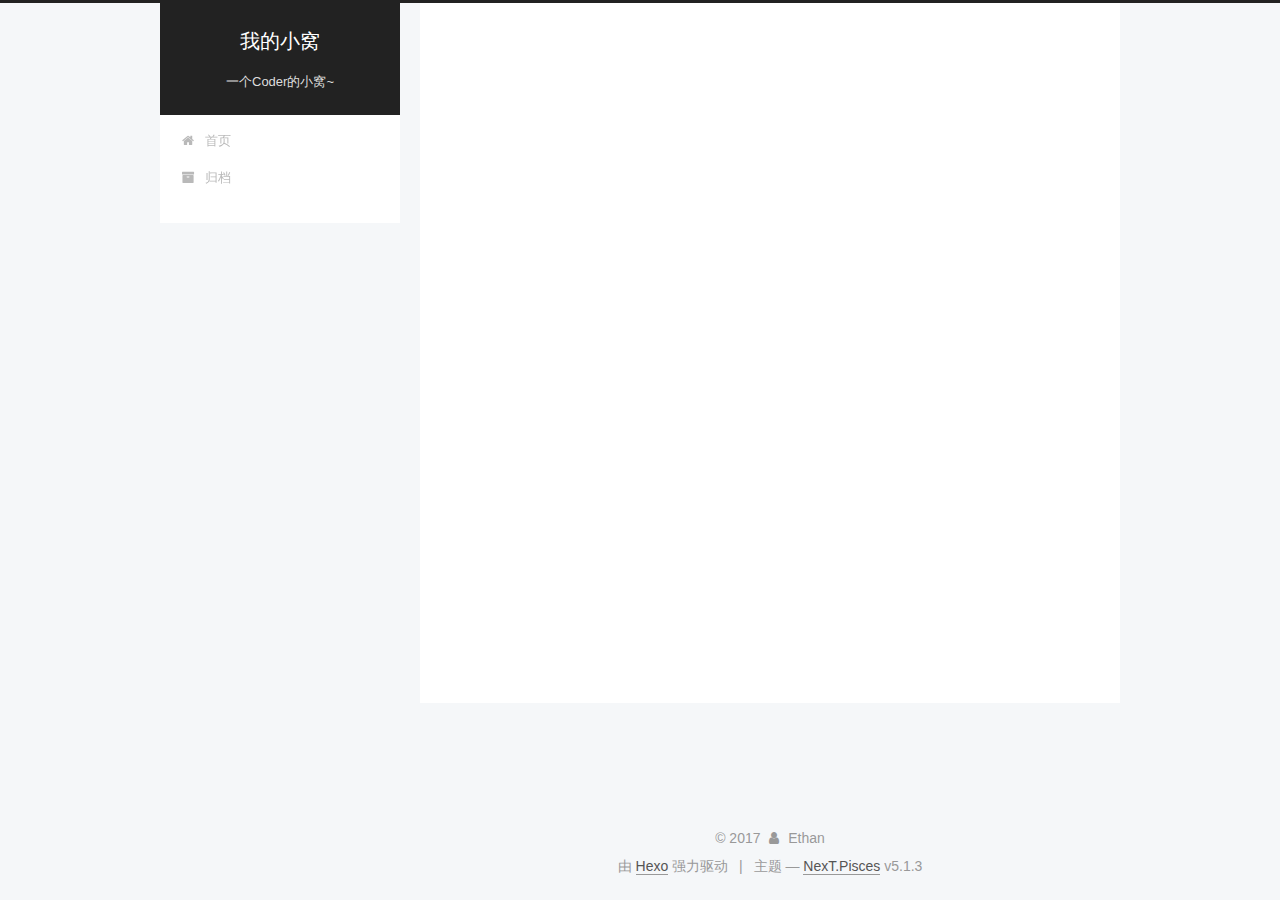
==== archives/index.html @ 3d99d299 "Site updated: 2017-12-19 16:09:25" ====
<!DOCTYPE html>



  


<html class="theme-next pisces use-motion" lang="zh-Hans">
<head>
  <meta charset="UTF-8"/>
<meta http-equiv="X-UA-Compatible" content="IE=edge" />
<meta name="viewport" content="width=device-width, initial-scale=1, maximum-scale=1"/>
<meta name="theme-color" content="#222">









<meta http-equiv="Cache-Control" content="no-transform" />
<meta http-equiv="Cache-Control" content="no-siteapp" />
















  
  
  <link href="/lib/fancybox/source/jquery.fancybox.css?v=2.1.5" rel="stylesheet" type="text/css" />







<link href="/lib/font-awesome/css/font-awesome.min.css?v=4.6.2" rel="stylesheet" type="text/css" />

<link href="/css/main.css?v=5.1.3" rel="stylesheet" type="text/css" />


  <link rel="apple-touch-icon" sizes="180x180" href="/images/apple-touch-icon-next.png?v=5.1.3">


  <link rel="icon" type="image/png" sizes="32x32" href="/images/favicon-32x32-next.png?v=5.1.3">


  <link rel="icon" type="image/png" sizes="16x16" href="/images/favicon-16x16-next.png?v=5.1.3">


  <link rel="mask-icon" href="/images/logo.svg?v=5.1.3" color="#222">





  <meta name="keywords" content="Hexo, NexT" />










<meta name="description" content="一个Coder的小窝~">
<meta property="og:type" content="website">
<meta property="og:title" content="我的小窝">
<meta property="og:url" content="https://ethanway.github.io/archives/index.html">
<meta property="og:site_name" content="我的小窝">
<meta property="og:description" content="一个Coder的小窝~">
<meta property="og:locale" content="zh-Hans">
<meta name="twitter:card" content="summary">
<meta name="twitter:title" content="我的小窝">
<meta name="twitter:description" content="一个Coder的小窝~">



<script type="text/javascript" id="hexo.configurations">
  var NexT = window.NexT || {};
  var CONFIG = {
    root: '/',
    scheme: 'Pisces',
    version: '5.1.3',
    sidebar: {"position":"left","display":"post","offset":12,"b2t":false,"scrollpercent":false,"onmobile":false},
    fancybox: true,
    tabs: true,
    motion: {"enable":true,"async":false,"transition":{"post_block":"fadeIn","post_header":"slideDownIn","post_body":"slideDownIn","coll_header":"slideLeftIn","sidebar":"slideUpIn"}},
    duoshuo: {
      userId: '0',
      author: '博主'
    },
    algolia: {
      applicationID: '',
      apiKey: '',
      indexName: '',
      hits: {"per_page":10},
      labels: {"input_placeholder":"Search for Posts","hits_empty":"We didn't find any results for the search: ${query}","hits_stats":"${hits} results found in ${time} ms"}
    }
  };
</script>



  <link rel="canonical" href="https://ethanway.github.io/archives/"/>





  <title>归档 | 我的小窝</title>
  








</head>

<body itemscope itemtype="http://schema.org/WebPage" lang="zh-Hans">

  
  
    
  

  <div class="container sidebar-position-left page-archive">
    <div class="headband"></div>

    <header id="header" class="header" itemscope itemtype="http://schema.org/WPHeader">
      <div class="header-inner"><div class="site-brand-wrapper">
  <div class="site-meta ">
    

    <div class="custom-logo-site-title">
      <a href="/"  class="brand" rel="start">
        <span class="logo-line-before"><i></i></span>
        <span class="site-title">我的小窝</span>
        <span class="logo-line-after"><i></i></span>
      </a>
    </div>
      
        <p class="site-subtitle">一个Coder的小窝~</p>
      
  </div>

  <div class="site-nav-toggle">
    <button>
      <span class="btn-bar"></span>
      <span class="btn-bar"></span>
      <span class="btn-bar"></span>
    </button>
  </div>
</div>

<nav class="site-nav">
  

  
    <ul id="menu" class="menu">
      
        
        <li class="menu-item menu-item-home">
          <a href="/" rel="section">
            
              <i class="menu-item-icon fa fa-fw fa-home"></i> <br />
            
            首页
          </a>
        </li>
      
        
        <li class="menu-item menu-item-archives">
          <a href="/archives/" rel="section">
            
              <i class="menu-item-icon fa fa-fw fa-archive"></i> <br />
            
            归档
          </a>
        </li>
      

      
    </ul>
  

  
</nav>



 </div>
    </header>

    <main id="main" class="main">
      <div class="main-inner">
        <div class="content-wrap">
          <div id="content" class="content">
            

  
  
  
  <div class="post-block archive">
    <div id="posts" class="posts-collapse">
      <span class="archive-move-on"></span>

      <span class="archive-page-counter">
        
        
        
          
        
        嗯..! 目前共计 2 篇日志。 继续努力。
      </span>

      

        
        
        

        
          
          <div class="collection-title">
            <h1 class="archive-year" id="archive-year-2017">2017</h1>
          </div>
        
        

        

  <article class="post post-type-normal" itemscope itemtype="http://schema.org/Article">
    <header class="post-header">

      <h2 class="post-title">
        
            <a class="post-title-link" href="/2017/12/19/Who-am-i/" itemprop="url">
              
                <span itemprop="name">Who am i?</span>
              
            </a>
        
      </h2>

      <div class="post-meta">
        <time class="post-time" itemprop="dateCreated"
              datetime="2017-12-19T16:05:59+08:00"
              content="2017-12-19" >
          12-19
        </time>
      </div>

    </header>
  </article>



      

        
        
        

        
        

        

  <article class="post post-type-normal" itemscope itemtype="http://schema.org/Article">
    <header class="post-header">

      <h2 class="post-title">
        
            <a class="post-title-link" href="/2017/12/19/hello-world/" itemprop="url">
              
                <span itemprop="name">Hello World</span>
              
            </a>
        
      </h2>

      <div class="post-meta">
        <time class="post-time" itemprop="dateCreated"
              datetime="2017-12-19T14:59:59+08:00"
              content="2017-12-19" >
          12-19
        </time>
      </div>

    </header>
  </article>



      

    </div>
  </div>
  
  
  

  



          </div>
          


          

        </div>
        
          
  
  <div class="sidebar-toggle">
    <div class="sidebar-toggle-line-wrap">
      <span class="sidebar-toggle-line sidebar-toggle-line-first"></span>
      <span class="sidebar-toggle-line sidebar-toggle-line-middle"></span>
      <span class="sidebar-toggle-line sidebar-toggle-line-last"></span>
    </div>
  </div>

  <aside id="sidebar" class="sidebar">
    
    <div class="sidebar-inner">

      

      

      <section class="site-overview-wrap sidebar-panel sidebar-panel-active">
        <div class="site-overview">
          <div class="site-author motion-element" itemprop="author" itemscope itemtype="http://schema.org/Person">
            
              <p class="site-author-name" itemprop="name">Ethan</p>
              <p class="site-description motion-element" itemprop="description">一个Coder的小窝~</p>
          </div>

          <nav class="site-state motion-element">

            
              <div class="site-state-item site-state-posts">
              
                <a href="/archives/">
              
                  <span class="site-state-item-count">2</span>
                  <span class="site-state-item-name">日志</span>
                </a>
              </div>
            

            

            

          </nav>

          

          <div class="links-of-author motion-element">
            
          </div>

          
          

          
          

          

        </div>
      </section>

      

      

    </div>
  </aside>


        
      </div>
    </main>

    <footer id="footer" class="footer">
      <div class="footer-inner">
        <div class="copyright">&copy; <span itemprop="copyrightYear">2017</span>
  <span class="with-love">
    <i class="fa fa-user"></i>
  </span>
  <span class="author" itemprop="copyrightHolder">Ethan</span>

  
</div>


  <div class="powered-by">由 <a class="theme-link" target="_blank" href="https://hexo.io">Hexo</a> 强力驱动</div>



  <span class="post-meta-divider">|</span>



  <div class="theme-info">主题 &mdash; <a class="theme-link" target="_blank" href="https://github.com/iissnan/hexo-theme-next">NexT.Pisces</a> v5.1.3</div>




        







        
      </div>
    </footer>

    
      <div class="back-to-top">
        <i class="fa fa-arrow-up"></i>
        
      </div>
    

    

  </div>

  

<script type="text/javascript">
  if (Object.prototype.toString.call(window.Promise) !== '[object Function]') {
    window.Promise = null;
  }
</script>









  












  
  
    <script type="text/javascript" src="/lib/jquery/index.js?v=2.1.3"></script>
  

  
  
    <script type="text/javascript" src="/lib/fastclick/lib/fastclick.min.js?v=1.0.6"></script>
  

  
  
    <script type="text/javascript" src="/lib/jquery_lazyload/jquery.lazyload.js?v=1.9.7"></script>
  

  
  
    <script type="text/javascript" src="/lib/velocity/velocity.min.js?v=1.2.1"></script>
  

  
  
    <script type="text/javascript" src="/lib/velocity/velocity.ui.min.js?v=1.2.1"></script>
  

  
  
    <script type="text/javascript" src="/lib/fancybox/source/jquery.fancybox.pack.js?v=2.1.5"></script>
  


  


  <script type="text/javascript" src="/js/src/utils.js?v=5.1.3"></script>

  <script type="text/javascript" src="/js/src/motion.js?v=5.1.3"></script>



  
  


  <script type="text/javascript" src="/js/src/affix.js?v=5.1.3"></script>

  <script type="text/javascript" src="/js/src/schemes/pisces.js?v=5.1.3"></script>



  

  


  <script type="text/javascript" src="/js/src/bootstrap.js?v=5.1.3"></script>



  


  




	





  





  












  





  

  

  

  
  

  

  

  

</body>
</html>
---- css/main.css ----
/* normalize.css v3.0.2 | MIT License | git.io/normalize */
html {
  font-family: sans-serif; /* 1 */
  -ms-text-size-adjust: 100%; /* 2 */
  -webkit-text-size-adjust: 100%; /* 2 */
}
body {
  margin: 0;
}
article,
aside,
details,
figcaption,
figure,
footer,
header,
hgroup,
main,
menu,
nav,
section,
summary {
  display: block;
}
audio,
canvas,
progress,
video {
  display: inline-block; /* 1 */
  vertical-align: baseline; /* 2 */
}
audio:not([controls]) {
  display: none;
  height: 0;
}
[hidden],
template {
  display: none;
}
a {
  background-color: transparent;
}
a:active,
a:hover {
  outline: 0;
}
abbr[title] {
  border-bottom: 1px dotted;
}
b,
strong {
  font-weight: bold;
}
dfn {
  font-style: italic;
}
h1 {
  font-size: 2em;
  margin: 0.67em 0;
}
mark {
  background: #ff0;
  color: #000;
}
small {
  font-size: 80%;
}
sub,
sup {
  font-size: 75%;
  line-height: 0;
  position: relative;
  vertical-align: baseline;
}
sup {
  top: -0.5em;
}
sub {
  bottom: -0.25em;
}
img {
  border: 0;
}
svg:not(:root) {
  overflow: hidden;
}
figure {
  margin: 1em 40px;
}
hr {
  -moz-box-sizing: content-box;
  box-sizing: content-box;
  height: 0;
}
pre {
  overflow: auto;
}
code,
kbd,
pre,
samp {
  font-family: monospace, monospace;
  font-size: 1em;
}
button,
input,
optgroup,
select,
textarea {
  color: inherit; /* 1 */
  font: inherit; /* 2 */
  margin: 0; /* 3 */
}
button {
  overflow: visible;
}
button,
select {
  text-transform: none;
}
button,
html input[type="button"],
input[type="reset"],
input[type="submit"] {
  -webkit-appearance: button; /* 2 */
  cursor: pointer; /* 3 */
}
button[disabled],
html input[disabled] {
  cursor: default;
}
button::-moz-focus-inner,
input::-moz-focus-inner {
  border: 0;
  padding: 0;
}
input {
  line-height: normal;
}
input[type="checkbox"],
input[type="radio"] {
  box-sizing: border-box; /* 1 */
  padding: 0; /* 2 */
}
input[type="number"]::-webkit-inner-spin-button,
input[type="number"]::-webkit-outer-spin-button {
  height: auto;
}
input[type="search"] {
  -webkit-appearance: textfield; /* 1 */
  -moz-box-sizing: content-box;
  -webkit-box-sizing: content-box; /* 2 */
  box-sizing: content-box;
}
input[type="search"]::-webkit-search-cancel-button,
input[type="search"]::-webkit-search-decoration {
  -webkit-appearance: none;
}
fieldset {
  border: 1px solid #c0c0c0;
  margin: 0 2px;
  padding: 0.35em 0.625em 0.75em;
}
legend {
  border: 0; /* 1 */
  padding: 0; /* 2 */
}
textarea {
  overflow: auto;
}
optgroup {
  font-weight: bold;
}
table {
  border-collapse: collapse;
  border-spacing: 0;
}
td,
th {
  padding: 0;
}
::selection {
  background: #262a30;
  color: #fff;
}
body {
  position: relative;
  font-family: 'Lato', "PingFang SC", "Microsoft YaHei", sans-serif;
  font-size: 14px;
  line-height: 2;
  color: #555;
  background: #f5f7f9;
}
@media (max-width: 767px) {
  body {
    padding-right: 0 !important;
  }
}
@media (min-width: 768px) and (max-width: 991px) {
  body {
    padding-right: 0 !important;
  }
}
@media (min-width: 1600px) {
  body {
    font-size: 16px;
  }
}
h1,
h2,
h3,
h4,
h5,
h6 {
  margin: 0;
  padding: 0;
  font-weight: bold;
  line-height: 1.5;
  font-family: 'Lato', "PingFang SC", "Microsoft YaHei", sans-serif;
}
h2,
h3,
h4,
h5,
h6 {
  margin: 20px 0 15px;
}
h1 {
  font-size: 22px;
}
@media (max-width: 767px) {
  h1 {
    font-size: 18px;
  }
}
h2 {
  font-size: 20px;
}
@media (max-width: 767px) {
  h2 {
    font-size: 16px;
  }
}
h3 {
  font-size: 18px;
}
@media (max-width: 767px) {
  h3 {
    font-size: 14px;
  }
}
h4 {
  font-size: 16px;
}
@media (max-width: 767px) {
  h4 {
    font-size: 12px;
  }
}
h5 {
  font-size: 14px;
}
@media (max-width: 767px) {
  h5 {
    font-size: 10px;
  }
}
h6 {
  font-size: 12px;
}
@media (max-width: 767px) {
  h6 {
    font-size: 8px;
  }
}
p {
  margin: 0 0 20px 0;
}
a {
  color: #555;
  text-decoration: none;
  outline: none;
  border-bottom: 1px solid #999;
  word-wrap: break-word;
}
a:hover {
  color: #222;
  border-bottom-color: #222;
}
blockquote {
  margin: 0;
  padding: 0;
}
img {
  display: block;
  margin: auto;
  max-width: 100%;
  height: auto;
}
hr {
  margin: 40px 0;
  height: 3px;
  border: none;
  background-color: #ddd;
  background-image: repeating-linear-gradient(-45deg, #fff, #fff 4px, transparent 4px, transparent 8px);
}
blockquote {
  padding: 0 15px;
  color: #666;
  border-left: 4px solid #ddd;
}
blockquote cite::before {
  content: "-";
  padding: 0 5px;
}
dt {
  font-weight: 700;
}
dd {
  margin: 0;
  padding: 0;
}
kbd {
  border: 1px solid #ccc;
  border-radius: 0.2em;
  box-shadow: 0.1em 0.1em 0.2em rgba(0,0,0,0.1);
  background-color: #f9f9f9;
  font-family: inherit;
  background-image: -webkit-linear-gradient(top, #eee, #fff, #eee);
  padding: 0.1em 0.3em;
  white-space: nowrap;
}
.text-left {
  text-align: left;
}
.text-center {
  text-align: center;
}
.text-right {
  text-align: right;
}
.text-justify {
  text-align: justify;
}
.text-nowrap {
  white-space: nowrap;
}
.text-lowercase {
  text-transform: lowercase;
}
.text-uppercase {
  text-transform: uppercase;
}
.text-capitalize {
  text-transform: capitalize;
}
.center-block {
  display: block;
  margin-left: auto;
  margin-right: auto;
}
.clearfix:before,
.clearfix:after {
  content: " ";
  display: table;
}
.clearfix:after {
  clear: both;
}
.pullquote {
  width: 45%;
}
.pullquote.left {
  float: left;
  margin-left: 5px;
  margin-right: 10px;
}
.pullquote.right {
  float: right;
  margin-left: 10px;
  margin-right: 5px;
}
.affix.affix.affix {
  position: fixed;
}
.translation {
  margin-top: -20px;
  font-size: 14px;
  color: #999;
}
.scrollbar-measure {
  width: 100px;
  height: 100px;
  overflow: scroll;
  position: absolute;
  top: -9999px;
}
.use-motion .motion-element {
  opacity: 0;
}
table {
  margin: 20px 0;
  width: 100%;
  border-collapse: collapse;
  border-spacing: 0;
  border: 1px solid #ddd;
  font-size: 14px;
  table-layout: fixed;
  word-wrap: break-all;
}
table>tbody>tr:nth-of-type(odd) {
  background-color: #f9f9f9;
}
table>tbody>tr:hover {
  background-color: #f5f5f5;
}
caption,
th,
td {
  padding: 8px;
  text-align: left;
  vertical-align: middle;
  font-weight: normal;
}
th,
td {
  border-bottom: 3px solid #ddd;
  border-right: 1px solid #eee;
}
th {
  padding-bottom: 10px;
  font-weight: 700;
}
td {
  border-bottom-width: 1px;
}
html,
body {
  height: 100%;
}
.container {
  position: relative;
  min-height: 100%;
}
.header-inner {
  margin: 0 auto;
  padding: 100px 0 70px;
  width: 700px;
}
@media (min-width: 1600px) {
  .container .header-inner {
    width: 900px;
  }
}
.main {
  padding-bottom: 150px;
}
.main-inner {
  margin: 0 auto;
  width: 700px;
}
@media (min-width: 1600px) {
  .container .main-inner {
    width: 900px;
  }
}
.footer {
  position: absolute;
  left: 0;
  bottom: 0;
  width: 100%;
  min-height: 50px;
}
.footer-inner {
  box-sizing: border-box;
  margin: 20px auto;
  width: 700px;
}
@media (min-width: 1600px) {
  .container .footer-inner {
    width: 900px;
  }
}
pre,
.highlight {
  overflow: auto;
  margin: 20px 0;
  padding: 0;
  font-size: 13px;
  color: #4d4d4c;
  background: #f7f7f7;
  line-height: 1.6;
}
pre,
code {
  font-family: consolas, Menlo, "PingFang SC", "Microsoft YaHei", monospace;
}
code {
  padding: 2px 4px;
  word-wrap: break-word;
  color: #555;
  background: #eee;
  border-radius: 3px;
  font-size: 13px;
}
pre {
  padding: 10px;
}
pre code {
  padding: 0;
  color: #4d4d4c;
  background: none;
  text-shadow: none;
}
.highlight {
  border-radius: 1px;
}
.highlight pre {
  border: none;
  margin: 0;
  padding: 10px 0;
}
.highlight table {
  margin: 0;
  width: auto;
  border: none;
}
.highlight td {
  border: none;
  padding: 0;
}
.highlight figcaption {
  font-size: 1em;
  color: #4d4d4c;
  line-height: 1em;
  margin-bottom: 1em;
}
.highlight figcaption:before,
.highlight figcaption:after {
  content: " ";
  display: table;
}
.highlight figcaption:after {
  clear: both;
}
.highlight figcaption a {
  float: right;
  color: #4d4d4c;
}
.highlight figcaption a:hover {
  border-bottom-color: #4d4d4c;
}
.highlight .gutter pre {
  padding-left: 10px;
  padding-right: 10px;
  color: #869194;
  text-align: right;
  background-color: #eff2f3;
}
.highlight .code pre {
  width: 100%;
  padding-left: 10px;
  padding-right: 10px;
  background-color: #f7f7f7;
}
.highlight .line {
  height: 20px;
}
.gutter {
  -webkit-user-select: none;
  -moz-user-select: none;
  -ms-user-select: none;
  user-select: none;
}
.gist table {
  width: auto;
}
.gist table td {
  border: none;
}
pre .deletion {
  background: #fdd;
}
pre .addition {
  background: #dfd;
}
pre .meta {
  color: #8959a8;
}
pre .comment {
  color: #8e908c;
}
pre .variable,
pre .attribute,
pre .tag,
pre .regexp,
pre .ruby .constant,
pre .xml .tag .title,
pre .xml .pi,
pre .xml .doctype,
pre .html .doctype,
pre .css .id,
pre .css .class,
pre .css .pseudo {
  color: #c82829;
}
pre .number,
pre .preprocessor,
pre .built_in,
pre .literal,
pre .params,
pre .constant,
pre .command {
  color: #f5871f;
}
pre .ruby .class .title,
pre .css .rules .attribute,
pre .string,
pre .value,
pre .inheritance,
pre .header,
pre .ruby .symbol,
pre .xml .cdata,
pre .special,
pre .number,
pre .formula {
  color: #718c00;
}
pre .title,
pre .css .hexcolor {
  color: #3e999f;
}
pre .function,
pre .python .decorator,
pre .python .title,
pre .ruby .function .title,
pre .ruby .title .keyword,
pre .perl .sub,
pre .javascript .title,
pre .coffeescript .title {
  color: #4271ae;
}
pre .keyword,
pre .javascript .function {
  color: #8959a8;
}
.full-image.full-image.full-image {
  border: none;
  max-width: 100%;
  width: auto;
  margin: 20px auto;
}
@media (min-width: 992px) {
  .full-image.full-image.full-image {
    max-width: none;
    width: 118%;
    margin: 0 -9%;
  }
}
.blockquote-center,
.page-home .post-type-quote blockquote,
.page-post-detail .post-type-quote blockquote {
  position: relative;
  margin: 40px 0;
  padding: 0;
  border-left: none;
  text-align: center;
}
.blockquote-center::before,
.page-home .post-type-quote blockquote::before,
.page-post-detail .post-type-quote blockquote::before,
.blockquote-center::after,
.page-home .post-type-quote blockquote::after,
.page-post-detail .post-type-quote blockquote::after {
  position: absolute;
  content: ' ';
  display: block;
  width: 100%;
  height: 24px;
  opacity: 0.2;
  background-repeat: no-repeat;
  background-position: 0 -6px;
  background-size: 22px 22px;
}
.blockquote-center::before,
.page-home .post-type-quote blockquote::before,
.page-post-detail .post-type-quote blockquote::before {
  top: -20px;
  background-image: url("../images/quote-l.svg");
  border-top: 1px solid #ccc;
}
.blockquote-center::after,
.page-home .post-type-quote blockquote::after,
.page-post-detail .post-type-quote blockquote::after {
  bottom: -20px;
  background-image: url("../images/quote-r.svg");
  border-bottom: 1px solid #ccc;
  background-position: 100% 8px;
}
.blockquote-center p,
.page-home .post-type-quote blockquote p,
.page-post-detail .post-type-quote blockquote p,
.blockquote-center div,
.page-home .post-type-quote blockquote div,
.page-post-detail .post-type-quote blockquote div {
  text-align: center;
}
.post .post-body .group-picture img {
  box-sizing: border-box;
  padding: 0 3px;
  border: none;
}
.post .group-picture-row {
  overflow: hidden;
  margin-top: 6px;
}
.post .group-picture-row:first-child {
  margin-top: 0;
}
.post .group-picture-column {
  float: left;
}
.page-post-detail .post-body .group-picture-column {
  float: none;
  margin-top: 10px;
  width: auto !important;
}
.page-post-detail .post-body .group-picture-column img {
  margin: 0 auto;
}
.page-archive .group-picture-container {
  overflow: hidden;
}
.page-archive .group-picture-row {
  float: left;
}
.page-archive .group-picture-row:first-child {
  margin-top: 6px;
}
.page-archive .group-picture-column {
  max-width: 150px;
  max-height: 150px;
}
.post-body .note {
  position: relative;
  padding: 15px;
  margin-bottom: 20px;
  border: 1px solid #eee;
  border-left-width: 5px;
  border-radius: 3px;
}
.post-body .note h2,
.post-body .note h3,
.post-body .note h4,
.post-body .note h5,
.post-body .note h6 {
  margin-top: 0;
  margin-bottom: 0;
  border-bottom: initial;
  padding-top: 0 !important;
}
.post-body .note p:first-child,
.post-body .note ul:first-child,
.post-body .note ol:first-child,
.post-body .note table:first-child,
.post-body .note pre:first-child,
.post-body .note blockquote:first-child {
  margin-top: 0;
}
.post-body .note p:last-child,
.post-body .note ul:last-child,
.post-body .note ol:last-child,
.post-body .note table:last-child,
.post-body .note pre:last-child,
.post-body .note blockquote:last-child {
  margin-bottom: 0;
}
.post-body .note.default {
  border-left-color: #777;
}
.post-body .note.default h2,
.post-body .note.default h3,
.post-body .note.default h4,
.post-body .note.default h5,
.post-body .note.default h6 {
  color: #777;
}
.post-body .note.primary {
  border-left-color: #6f42c1;
}
.post-body .note.primary h2,
.post-body .note.primary h3,
.post-body .note.primary h4,
.post-body .note.primary h5,
.post-body .note.primary h6 {
  color: #6f42c1;
}
.post-body .note.info {
  border-left-color: #428bca;
}
.post-body .note.info h2,
.post-body .note.info h3,
.post-body .note.info h4,
.post-body .note.info h5,
.post-body .note.info h6 {
  color: #428bca;
}
.post-body .note.success {
  border-left-color: #5cb85c;
}
.post-body .note.success h2,
.post-body .note.success h3,
.post-body .note.success h4,
.post-body .note.success h5,
.post-body .note.success h6 {
  color: #5cb85c;
}
.post-body .note.warning {
  border-left-color: #f0ad4e;
}
.post-body .note.warning h2,
.post-body .note.warning h3,
.post-body .note.warning h4,
.post-body .note.warning h5,
.post-body .note.warning h6 {
  color: #f0ad4e;
}
.post-body .note.danger {
  border-left-color: #d9534f;
}
.post-body .note.danger h2,
.post-body .note.danger h3,
.post-body .note.danger h4,
.post-body .note.danger h5,
.post-body .note.danger h6 {
  color: #d9534f;
}
.post-body .label {
  display: inline;
  padding: 0 2px;
  white-space: nowrap;
}
.post-body .label.default {
  background-color: #f0f0f0;
}
.post-body .label.primary {
  background-color: #efe6f7;
}
.post-body .label.info {
  background-color: #e5f2f8;
}
.post-body .label.success {
  background-color: #e7f4e9;
}
.post-body .label.warning {
  background-color: #fcf6e1;
}
.post-body .label.danger {
  background-color: #fae8eb;
}
.post-body .tabs {
  position: relative;
  display: block;
  margin-bottom: 20px;
  padding-top: 10px;
}
.post-body .tabs ul.nav-tabs {
  margin: 0;
  padding: 0;
  display: flex;
  margin-bottom: -1px;
}
@media (max-width: 413px) {
  .post-body .tabs ul.nav-tabs {
    display: block;
    margin-bottom: 5px;
  }
}
.post-body .tabs ul.nav-tabs li.tab {
  list-style-type: none !important;
  margin: 0 0.25em 0 0;
  border-top: 3px solid transparent;
  border-left: 1px solid transparent;
  border-right: 1px solid transparent;
}
@media (max-width: 413px) {
  .post-body .tabs ul.nav-tabs li.tab {
    margin: initial;
    border-top: 1px solid transparent;
    border-left: 3px solid transparent;
    border-right: 1px solid transparent;
    border-bottom: 1px solid transparent;
  }
}
.post-body .tabs ul.nav-tabs li.tab a {
  outline: 0;
  border-bottom: initial;
  display: block;
  line-height: 1.8em;
  padding: 0.25em 0.75em;
  transition-duration: 0.2s;
  transition-timing-function: ease-out;
  transition-delay: 0s;
}
.post-body .tabs ul.nav-tabs li.tab a i {
  width: 1.285714285714286em;
}
.post-body .tabs ul.nav-tabs li.tab.active {
  border-top: 3px solid #fc6423;
  border-left: 1px solid #ddd;
  border-right: 1px solid #ddd;
  background-color: #fff;
}
@media (max-width: 413px) {
  .post-body .tabs ul.nav-tabs li.tab.active {
    border-top: 1px solid #ddd;
    border-left: 3px solid #fc6423;
    border-right: 1px solid #ddd;
    border-bottom: 1px solid #ddd;
  }
}
.post-body .tabs ul.nav-tabs li.tab.active a {
  cursor: default;
  color: #555;
}
.post-body .tabs .tab-content {
  background-color: #fff;
}
.post-body .tabs .tab-content .tab-pane {
  border: 1px solid #ddd;
  padding: 20px 20px 0 20px;
}
.post-body .tabs .tab-content .tab-pane:not(.active) {
  display: none !important;
}
.post-body .tabs .tab-content .tab-pane.active {
  display: block !important;
}
.btn {
  display: inline-block;
  padding: 0 20px;
  font-size: 14px;
  color: #555;
  background: #fff;
  border: 2px solid #555;
  text-decoration: none;
  border-radius: 2px;
  transition-property: background-color;
  transition-duration: 0.2s;
  transition-timing-function: ease-in-out;
  transition-delay: 0s;
  line-height: 2;
}
.btn:hover {
  border-color: #222;
  color: #fff;
  background: #222;
}
.btn +.btn {
  margin: 0 0 8px 8px;
}
.btn .fa-fw {
  width: 1.285714285714286em;
  text-align: left;
}
.btn-bar {
  display: block;
  width: 22px;
  height: 2px;
  background: #555;
  border-radius: 1px;
}
.btn-bar+.btn-bar {
  margin-top: 4px;
}
.pagination {
  margin: 120px 0 40px;
  text-align: center;
  border-top: 1px solid #eee;
}
.page-number-basic,
.pagination .prev,
.pagination .next,
.pagination .page-number,
.pagination .space {
  display: inline-block;
  position: relative;
  top: -1px;
  margin: 0 10px;
  padding: 0 11px;
}
@media (max-width: 767px) {
  .page-number-basic,
  .pagination .prev,
  .pagination .next,
  .pagination .page-number,
  .pagination .space {
    margin: 0 5px;
  }
}
.pagination .prev,
.pagination .next,
.pagination .page-number {
  border-bottom: 0;
  border-top: 1px solid #eee;
  transition-property: border-color;
  transition-duration: 0.2s;
  transition-timing-function: ease-in-out;
  transition-delay: 0s;
}
.pagination .prev:hover,
.pagination .next:hover,
.pagination .page-number:hover {
  border-top-color: #222;
}
.pagination .space {
  padding: 0;
  margin: 0;
}
.pagination .prev {
  margin-left: 0;
}
.pagination .next {
  margin-right: 0;
}
.pagination .page-number.current {
  color: #fff;
  background: #ccc;
  border-top-color: #ccc;
}
@media (max-width: 767px) {
  .pagination {
    border-top: none;
  }
  .pagination .prev,
  .pagination .next,
  .pagination .page-number {
    margin-bottom: 10px;
    border-top: 0;
    border-bottom: 1px solid #eee;
    padding: 0 10px;
  }
  .pagination .prev:hover,
  .pagination .next:hover,
  .pagination .page-number:hover {
    border-bottom-color: #222;
  }
}
.comments {
  margin: 60px 20px 0;
}
.tag-cloud {
  text-align: center;
}
.tag-cloud a {
  display: inline-block;
  margin: 10px;
}
.back-to-top {
  box-sizing: border-box;
  position: fixed;
  bottom: -100px;
  right: 30px;
  z-index: 1050;
  padding: 0 6px;
  width: 24px;
  background: #222;
  font-size: 12px;
  opacity: 0.6;
  color: #fff;
  cursor: pointer;
  text-align: center;
  -webkit-transform: translateZ(0);
  transition-property: bottom;
  transition-duration: 0.2s;
  transition-timing-function: ease-in-out;
  transition-delay: 0s;
}
@media (min-width: 768px) and (max-width: 991px) {
  .back-to-top {
    display: none !important;
  }
}
@media (max-width: 767px) {
  .back-to-top {
    display: none !important;
  }
}
.back-to-top.back-to-top-on {
  bottom: 30px;
}
.header {
  background: transparent;
}
.header-inner {
  position: relative;
}
.headband {
  height: 3px;
  background: #222;
}
.site-meta {
  margin: 0;
  text-align: center;
}
@media (max-width: 767px) {
  .site-meta {
    text-align: center;
  }
}
.brand {
  position: relative;
  display: inline-block;
  padding: 0 40px;
  color: #fff;
  background: #222;
  border-bottom: none;
}
.brand:hover {
  color: #fff;
}
.logo {
  display: inline-block;
  margin-right: 5px;
  line-height: 36px;
  vertical-align: top;
}
.site-title {
  display: inline-block;
  vertical-align: top;
  line-height: 36px;
  font-size: 20px;
  font-weight: normal;
  font-family: 'Lato', "PingFang SC", "Microsoft YaHei", sans-serif;
}
.site-subtitle {
  margin-top: 10px;
  font-size: 13px;
  color: #ddd;
}
.use-motion .brand {
  opacity: 0;
}
.use-motion .logo,
.use-motion .site-title,
.use-motion .site-subtitle {
  opacity: 0;
  position: relative;
  top: -10px;
}
.site-nav-toggle {
  display: none;
  position: absolute;
  top: 10px;
  left: 10px;
}
@media (max-width: 767px) {
  .site-nav-toggle {
    display: block;
  }
}
.site-nav-toggle button {
  margin-top: 2px;
  padding: 9px 10px;
  background: transparent;
  border: none;
}
@media (max-width: 767px) {
  .site-nav {
    display: none;
    margin: 0 -10px;
    padding: 0 10px;
    clear: both;
    border-top: 1px solid #ddd;
  }
}
@media (min-width: 768px) and (max-width: 991px) {
  .site-nav {
    display: block !important;
  }
}
@media (min-width: 992px) {
  .site-nav {
    display: block !important;
  }
}
.menu {
  margin-top: 20px;
  padding-left: 0;
  text-align: center;
}
.menu .menu-item {
  display: inline-block;
  margin: 0 10px;
  list-style: none;
}
@media screen and (max-width: 767px) {
  .menu .menu-item {
    margin-top: 10px;
  }
}
.menu .menu-item a {
  display: block;
  font-size: 13px;
  line-height: inherit;
  border-bottom: 1px solid transparent;
  transition-property: border-color;
  transition-duration: 0.2s;
  transition-timing-function: ease-in-out;
  transition-delay: 0s;
}
.menu .menu-item a:hover,
.menu-item-active a {
  border-bottom-color: #222;
}
.menu .menu-item .fa {
  margin-right: 5px;
}
.use-motion .menu-item {
  opacity: 0;
}
.post-body {
  font-family: 'Lato', "PingFang SC", "Microsoft YaHei", sans-serif;
}
@media (max-width: 767px) {
  .post-body {
    word-break: break-word;
  }
}
.post-body .fancybox img {
  display: block !important;
  margin: 0 auto;
  cursor: pointer;
  cursor: zoom-in;
  cursor: -webkit-zoom-in;
}
.post-body .image-caption,
.post-body .figure .caption {
  margin: -20px auto 15px;
  text-align: center;
  font-size: 14px;
  color: #999;
  font-weight: bold;
  line-height: 1;
}
.post-sticky-flag {
  display: inline-block;
  font-size: 16px;
  -ms-transform: rotate(30deg);
  -webkit-transform: rotate(30deg);
  -moz-transform: rotate(30deg);
  -ms-transform: rotate(30deg);
  -o-transform: rotate(30deg);
  transform: rotate(30deg);
}
.use-motion .post-block,
.use-motion .pagination,
.use-motion .comments {
  opacity: 0;
}
.use-motion .post-header {
  opacity: 0;
}
.use-motion .post-body {
  opacity: 0;
}
.use-motion .collection-title {
  opacity: 0;
}
.posts-expand {
  padding-top: 40px;
}
@media (max-width: 767px) {
  .posts-expand {
    margin: 0 20px;
  }
  .post-body pre .gutter pre {
    padding-right: 10px;
  }
  .post-body .highlight {
    margin-left: 0px;
    margin-right: 0px;
    padding: 0;
  }
  .post-body .highlight .gutter pre {
    padding-right: 10px;
  }
}
@media (min-width: 992px) {
  .posts-expand .post-body {
    text-align: justify;
  }
}
.posts-expand .post-body h2,
.posts-expand .post-body h3,
.posts-expand .post-body h4,
.posts-expand .post-body h5,
.posts-expand .post-body h6 {
  padding-top: 10px;
}
.posts-expand .post-body h2 .header-anchor,
.posts-expand .post-body h3 .header-anchor,
.posts-expand .post-body h4 .header-anchor,
.posts-expand .post-body h5 .header-anchor,
.posts-expand .post-body h6 .header-anchor {
  float: right;
  margin-left: 10px;
  color: #ccc;
  border-bottom-style: none;
  visibility: hidden;
}
.posts-expand .post-body h2 .header-anchor:hover,
.posts-expand .post-body h3 .header-anchor:hover,
.posts-expand .post-body h4 .header-anchor:hover,
.posts-expand .post-body h5 .header-anchor:hover,
.posts-expand .post-body h6 .header-anchor:hover {
  color: inherit;
}
.posts-expand .post-body h2:hover .header-anchor,
.posts-expand .post-body h3:hover .header-anchor,
.posts-expand .post-body h4:hover .header-anchor,
.posts-expand .post-body h5:hover .header-anchor,
.posts-expand .post-body h6:hover .header-anchor {
  visibility: visible;
}
.posts-expand .post-body ul li {
  list-style: circle;
}
.posts-expand .post-body img {
  box-sizing: border-box;
  margin: auto;
  padding: 3px;
  border: 1px solid #ddd;
}
.posts-expand .post-body .fancybox img {
  margin: 0 auto 25px;
}
@media (max-width: 767px) {
  .posts-collapse {
    margin: 0 20px;
  }
  .posts-collapse .post-title,
  .posts-collapse .post-meta {
    display: block;
    width: auto;
    text-align: left;
  }
}
.posts-collapse {
  position: relative;
  z-index: 1010;
  margin-left: 55px;
}
.posts-collapse::after {
  content: " ";
  position: absolute;
  top: 20px;
  left: 0;
  margin-left: -2px;
  width: 4px;
  height: 100%;
  background: #f5f5f5;
  z-index: -1;
}
@media (max-width: 767px) {
  .posts-collapse {
    margin: 0 20px;
  }
}
.posts-collapse .collection-title {
  position: relative;
  margin: 60px 0;
}
.posts-collapse .collection-title h1,
.posts-collapse .collection-title h2 {
  margin-left: 20px;
}
.posts-collapse .collection-title small {
  color: #bbb;
  margin-left: 5px;
}
.posts-collapse .collection-title::before {
  content: " ";
  position: absolute;
  left: 0;
  top: 50%;
  margin-left: -4px;
  margin-top: -4px;
  width: 8px;
  height: 8px;
  background: #bbb;
  border-radius: 50%;
}
.posts-collapse .post {
  margin: 30px 0;
}
.posts-collapse .post-header {
  position: relative;
  transition-duration: 0.2s;
  transition-timing-function: ease-in-out;
  transition-delay: 0s;
  transition-property: border;
  border-bottom: 1px dashed #ccc;
}
.posts-collapse .post-header::before {
  content: " ";
  position: absolute;
  left: 0;
  top: 12px;
  width: 6px;
  height: 6px;
  margin-left: -4px;
  background: #bbb;
  border-radius: 50%;
  border: 1px solid #fff;
  transition-duration: 0.2s;
  transition-timing-function: ease-in-out;
  transition-delay: 0s;
  transition-property: background;
}
.posts-collapse .post-header:hover {
  border-bottom-color: #666;
}
.posts-collapse .post-header:hover::before {
  background: #222;
}
.posts-collapse .post-meta {
  position: absolute;
  font-size: 12px;
  left: 20px;
  top: 5px;
}
.posts-collapse .post-comments-count {
  display: none;
}
.posts-collapse .post-title {
  margin-left: 60px;
  font-size: 16px;
  font-weight: normal;
  line-height: inherit;
}
.posts-collapse .post-title::after {
  margin-left: 3px;
  opacity: 0.6;
}
.posts-collapse .post-title a {
  color: #666;
  border-bottom: none;
}
.page-home .post-type-quote .post-header,
.page-post-detail .post-type-quote .post-header,
.page-home .post-type-quote .post-tags,
.page-post-detail .post-type-quote .post-tags {
  display: none;
}
.posts-expand .post-title {
  text-align: center;
  word-break: break-word;
  font-weight: 400;
}
.posts-expand .post-title-link {
  display: inline-block;
  position: relative;
  color: #555;
  border-bottom: none;
  line-height: 1.2;
  vertical-align: top;
}
.posts-expand .post-title-link::before {
  content: "";
  position: absolute;
  width: 100%;
  height: 2px;
  bottom: 0;
  left: 0;
  background-color: #000;
  visibility: hidden;
  -webkit-transform: scaleX(0);
  -moz-transform: scaleX(0);
  -ms-transform: scaleX(0);
  -o-transform: scaleX(0);
  transform: scaleX(0);
  transition-duration: 0.2s;
  transition-timing-function: ease-in-out;
  transition-delay: 0s;
}
.posts-expand .post-title-link:hover::before {
  visibility: visible;
  -webkit-transform: scaleX(1);
  -moz-transform: scaleX(1);
  -ms-transform: scaleX(1);
  -o-transform: scaleX(1);
  transform: scaleX(1);
}
.posts-expand .post-title-link .fa {
  font-size: 16px;
}
.posts-expand .post-meta {
  margin: 3px 0 60px 0;
  color: #999;
  font-family: 'Lato', "PingFang SC", "Microsoft YaHei", sans-serif;
  font-size: 12px;
  text-align: center;
}
.posts-expand .post-meta .post-category-list {
  display: inline-block;
  margin: 0;
  padding: 3px;
}
.posts-expand .post-meta .post-category-list-link {
  color: #999;
}
.posts-expand .post-meta .post-description {
  font-size: 14px;
  margin-top: 2px;
}
.post-meta-divider {
  margin: 0 0.5em;
}
.post-meta-item-icon {
  margin-right: 3px;
}
@media (min-width: 768px) and (max-width: 991px) {
  .post-meta-item-icon {
    display: inline-block;
  }
}
@media (max-width: 767px) {
  .post-meta-item-icon {
    display: inline-block;
  }
}
@media (min-width: 768px) and (max-width: 991px) {
  .post-meta-item-text {
    display: none;
  }
}
@media (max-width: 767px) {
  .post-meta-item-text {
    display: none;
  }
}
@media (max-width: 767px) {
  .posts-expand .post-comments-count {
    display: none;
  }
}
.post-button {
  margin-top: 40px;
}
.posts-expand .post-tags {
  margin-top: 40px;
  text-align: center;
}
.posts-expand .post-tags a {
  display: inline-block;
  margin-right: 10px;
  font-size: 13px;
}
.post-nav {
  display: table;
  margin-top: 15px;
  width: 100%;
  border-top: 1px solid #eee;
}
.post-nav-divider {
  display: table-cell;
  width: 10%;
}
.post-nav-item {
  display: table-cell;
  padding: 10px 0 0 0;
  width: 45%;
  vertical-align: top;
}
.post-nav-item a {
  position: relative;
  display: block;
  line-height: 25px;
  font-size: 14px;
  color: #555;
  border-bottom: none;
}
.post-nav-item a:hover {
  color: #222;
  border-bottom: none;
}
.post-nav-item a:active {
  top: 2px;
}
.post-nav-item .fa {
  position: absolute;
  top: 8px;
  left: 0;
  font-size: 12px;
}
.post-nav-next a {
  padding-left: 15px;
}
.post-nav-prev {
  text-align: right;
}
.post-nav-prev a {
  padding-right: 15px;
}
.post-nav-prev .fa {
  right: 0;
  left: auto;
}
.posts-expand .post-eof {
  display: block;
  margin: 80px auto 60px;
  width: 8%;
  height: 1px;
  background: #ccc;
  text-align: center;
}
.post:last-child .post-eof.post-eof.post-eof {
  display: none;
}
.post-gallery {
  display: table;
  table-layout: fixed;
  width: 100%;
  border-collapse: separate;
}
.post-gallery-row {
  display: table-row;
}
.post-gallery .post-gallery-img {
  display: table-cell;
  text-align: center;
  vertical-align: middle;
  border: none;
}
.post-gallery .post-gallery-img img {
  max-width: 100%;
  max-height: 100%;
  border: none;
}
.fancybox-close,
.fancybox-close:hover {
  border: none;
}
.rtl.post-body p,
.rtl.post-body a,
.rtl.post-body h1,
.rtl.post-body h2,
.rtl.post-body h3,
.rtl.post-body h4,
.rtl.post-body h5,
.rtl.post-body h6,
.rtl.post-body li,
.rtl.post-body ul,
.rtl.post-body ol {
  direction: rtl;
  font-family: UKIJ Ekran;
}
.rtl.post-title {
  font-family: UKIJ Ekran;
}
.sidebar {
  position: fixed;
  right: 0;
  top: 0;
  bottom: 0;
  width: 0;
  z-index: 1040;
  box-shadow: inset 0 2px 6px #000;
  background: #222;
  -webkit-transform: translateZ(0);
}
.sidebar a {
  color: #999;
  border-bottom-color: #555;
}
.sidebar a:hover {
  color: #eee;
}
@media (min-width: 768px) and (max-width: 991px) {
  .sidebar {
    display: none !important;
  }
}
@media (max-width: 767px) {
  .sidebar {
    display: none !important;
  }
}
.sidebar-inner {
  position: relative;
  padding: 20px 10px;
  color: #999;
  text-align: center;
}
.site-overview-wrap {
  overflow: hidden;
}
.site-overview {
  overflow-y: auto;
  overflow-x: hidden;
}
.sidebar-toggle {
  position: fixed;
  right: 30px;
  bottom: 45px;
  width: 14px;
  height: 14px;
  padding: 5px;
  background: #222;
  line-height: 0;
  z-index: 1050;
  cursor: pointer;
  -webkit-transform: translateZ(0);
}
@media (min-width: 768px) and (max-width: 991px) {
  .sidebar-toggle {
    display: none !important;
  }
}
@media (max-width: 767px) {
  .sidebar-toggle {
    display: none !important;
  }
}
.sidebar-toggle-line {
  position: relative;
  display: inline-block;
  vertical-align: top;
  height: 2px;
  width: 100%;
  background: #fff;
  margin-top: 3px;
}
.sidebar-toggle-line:first-child {
  margin-top: 0;
}
.site-author-image {
  display: block;
  margin: 0 auto;
  padding: 2px;
  max-width: 120px;
  height: auto;
  border: 1px solid #eee;
}
.site-author-name {
  margin: 0;
  text-align: center;
  color: #222;
  font-weight: 600;
}
.site-description {
  margin-top: 0;
  text-align: center;
  font-size: 13px;
  color: #999;
}
.site-state {
  overflow: hidden;
  line-height: 1.4;
  white-space: nowrap;
  text-align: center;
}
.site-state-item {
  display: inline-block;
  padding: 0 15px;
  border-left: 1px solid #eee;
}
.site-state-item:first-child {
  border-left: none;
}
.site-state-item a {
  border-bottom: none;
}
.site-state-item-count {
  display: block;
  text-align: center;
  color: inherit;
  font-weight: 600;
  font-size: 16px;
}
.site-state-item-name {
  font-size: 13px;
  color: #999;
}
.feed-link {
  margin-top: 20px;
}
.feed-link a {
  display: inline-block;
  padding: 0 15px;
  color: #fc6423;
  border: 1px solid #fc6423;
  border-radius: 4px;
}
.feed-link a i {
  color: #fc6423;
  font-size: 14px;
}
.feed-link a:hover {
  color: #fff;
  background: #fc6423;
}
.feed-link a:hover i {
  color: #fff;
}
.links-of-author {
  margin-top: 20px;
}
.links-of-author a {
  display: inline-block;
  vertical-align: middle;
  margin-right: 10px;
  margin-bottom: 10px;
  border-bottom-color: #555;
  font-size: 13px;
}
.links-of-author a:before {
  display: inline-block;
  vertical-align: middle;
  margin-right: 3px;
  content: " ";
  width: 4px;
  height: 4px;
  border-radius: 50%;
  background: #4fff01;
}
.links-of-blogroll {
  font-size: 13px;
}
.links-of-blogroll-title {
  margin-top: 20px;
  font-size: 14px;
  font-weight: 600;
}
.links-of-blogroll-list {
  margin: 0;
  padding: 0;
  list-style: none;
}
.links-of-blogroll-item {
  padding: 2px 10px;
}
.links-of-blogroll-item a {
  max-width: 280px;
  box-sizing: border-box;
  display: inline-block;
  overflow: hidden;
  white-space: nowrap;
  text-overflow: ellipsis;
}
.sidebar-nav {
  margin: 0 0 20px;
  padding-left: 0;
}
.sidebar-nav li {
  display: inline-block;
  cursor: pointer;
  border-bottom: 1px solid transparent;
  font-size: 14px;
  color: #555;
}
.sidebar-nav li:hover {
  color: #fc6423;
}
.page-post-detail .sidebar-nav-toc {
  padding: 0 5px;
}
.page-post-detail .sidebar-nav-overview {
  margin-left: 10px;
}
.sidebar-nav .sidebar-nav-active {
  color: #fc6423;
  border-bottom-color: #fc6423;
}
.sidebar-nav .sidebar-nav-active:hover {
  color: #fc6423;
}
.sidebar-panel {
  display: none;
}
.sidebar-panel-active {
  display: block;
}
.post-toc-empty {
  font-size: 14px;
  color: #666;
}
.post-toc-wrap {
  overflow: hidden;
}
.post-toc {
  overflow: auto;
}
.post-toc ol {
  margin: 0;
  padding: 0 2px 5px 10px;
  text-align: left;
  list-style: none;
  font-size: 14px;
}
.post-toc ol > ol {
  padding-left: 0;
}
.post-toc ol a {
  transition-duration: 0.2s;
  transition-timing-function: ease-in-out;
  transition-delay: 0s;
  transition-property: all;
  color: #666;
  border-bottom-color: #ccc;
}
.post-toc ol a:hover {
  color: #000;
  border-bottom-color: #000;
}
.post-toc .nav-item {
  overflow: hidden;
  text-overflow: ellipsis;
  white-space: nowrap;
  line-height: 1.8;
}
.post-toc .nav .nav-child {
  display: none;
}
.post-toc .nav .active > .nav-child {
  display: block;
}
.post-toc .nav .active-current > .nav-child {
  display: block;
}
.post-toc .nav .active-current > .nav-child > .nav-item {
  display: block;
}
.post-toc .nav .active > a {
  color: #fc6423;
  border-bottom-color: #fc6423;
}
.post-toc .nav .active-current > a {
  color: #fc6423;
}
.post-toc .nav .active-current > a:hover {
  color: #fc6423;
}
.footer {
  font-size: 14px;
  color: #999;
}
.footer img {
  border: none;
}
.footer-inner {
  text-align: center;
}
.with-love {
  display: inline-block;
  margin: 0 5px;
}
.powered-by,
.theme-info {
  display: inline-block;
}
.cc-license {
  margin-top: 10px;
  text-align: center;
}
.cc-license .cc-opacity {
  opacity: 0.7;
  border-bottom: none;
}
.cc-license .cc-opacity:hover {
  opacity: 0.9;
}
.cc-license img {
  display: inline-block;
}
.theme-next #ds-thread #ds-reset {
  color: #555;
}
.theme-next #ds-thread #ds-reset .ds-replybox {
  margin-bottom: 30px;
}
.theme-next #ds-thread #ds-reset .ds-replybox .ds-avatar,
.theme-next #ds-reset .ds-avatar img {
  box-shadow: none;
}
.theme-next #ds-thread #ds-reset .ds-textarea-wrapper {
  border-color: #c7d4e1;
  background: none;
  border-top-right-radius: 3px;
  border-top-left-radius: 3px;
}
.theme-next #ds-thread #ds-reset .ds-textarea-wrapper textarea {
  height: 60px;
}
.theme-next #ds-reset .ds-rounded-top {
  border-radius: 0;
}
.theme-next #ds-thread #ds-reset .ds-post-toolbar {
  box-sizing: border-box;
  border: 1px solid #c7d4e1;
  background: #f6f8fa;
}
.theme-next #ds-thread #ds-reset .ds-post-options {
  height: 40px;
  border: none;
  background: none;
}
.theme-next #ds-thread #ds-reset .ds-toolbar-buttons {
  top: 11px;
}
.theme-next #ds-thread #ds-reset .ds-sync {
  top: 5px;
}
.theme-next #ds-thread #ds-reset .ds-post-button {
  top: 4px;
  right: 5px;
  width: 90px;
  height: 30px;
  border: 1px solid #c5ced7;
  border-radius: 3px;
  background-image: linear-gradient(#fbfbfc, #f5f7f9);
  color: #60676d;
}
.theme-next #ds-thread #ds-reset .ds-post-button:hover {
  background-position: 0 -30px;
  color: #60676d;
}
.theme-next #ds-thread #ds-reset .ds-comments-info {
  padding: 10px 0;
}
.theme-next #ds-thread #ds-reset .ds-sort {
  display: none;
}
.theme-next #ds-thread #ds-reset li.ds-tab a.ds-current {
  border: none;
  background: #f6f8fa;
  color: #60676d;
}
.theme-next #ds-thread #ds-reset li.ds-tab a.ds-current:hover {
  background-color: #e9f0f7;
  color: #60676d;
}
.theme-next #ds-thread #ds-reset li.ds-tab a {
  border-radius: 2px;
  padding: 5px;
}
.theme-next #ds-thread #ds-reset .ds-login-buttons p {
  color: #999;
  line-height: 36px;
}
.theme-next #ds-thread #ds-reset .ds-login-buttons .ds-service-list li {
  height: 28px;
}
.theme-next #ds-thread #ds-reset .ds-service-list a {
  background: none;
  padding: 5px;
  border: 1px solid;
  border-radius: 3px;
  text-align: center;
}
.theme-next #ds-thread #ds-reset .ds-service-list a:hover {
  color: #fff;
  background: #666;
}
.theme-next #ds-thread #ds-reset .ds-service-list .ds-weibo {
  color: #fc9b00;
  border-color: #fc9b00;
}
.theme-next #ds-thread #ds-reset .ds-service-list .ds-weibo:hover {
  background: #fc9b00;
}
.theme-next #ds-thread #ds-reset .ds-service-list .ds-qq {
  color: #60a3ec;
  border-color: #60a3ec;
}
.theme-next #ds-thread #ds-reset .ds-service-list .ds-qq:hover {
  background: #60a3ec;
}
.theme-next #ds-thread #ds-reset .ds-service-list .ds-renren {
  color: #2e7ac4;
  border-color: #2e7ac4;
}
.theme-next #ds-thread #ds-reset .ds-service-list .ds-renren:hover {
  background: #2e7ac4;
}
.theme-next #ds-thread #ds-reset .ds-service-list .ds-douban {
  color: #37994c;
  border-color: #37994c;
}
.theme-next #ds-thread #ds-reset .ds-service-list .ds-douban:hover {
  background: #37994c;
}
.theme-next #ds-thread #ds-reset .ds-service-list .ds-kaixin {
  color: #fef20d;
  border-color: #fef20d;
}
.theme-next #ds-thread #ds-reset .ds-service-list .ds-kaixin:hover {
  background: #fef20d;
}
.theme-next #ds-thread #ds-reset .ds-service-list .ds-netease {
  color: #f00;
  border-color: #f00;
}
.theme-next #ds-thread #ds-reset .ds-service-list .ds-netease:hover {
  background: #f00;
}
.theme-next #ds-thread #ds-reset .ds-service-list .ds-sohu {
  color: #ffcb05;
  border-color: #ffcb05;
}
.theme-next #ds-thread #ds-reset .ds-service-list .ds-sohu:hover {
  background: #ffcb05;
}
.theme-next #ds-thread #ds-reset .ds-service-list .ds-baidu {
  color: #2831e0;
  border-color: #2831e0;
}
.theme-next #ds-thread #ds-reset .ds-service-list .ds-baidu:hover {
  background: #2831e0;
}
.theme-next #ds-thread #ds-reset .ds-service-list .ds-google {
  color: #166bec;
  border-color: #166bec;
}
.theme-next #ds-thread #ds-reset .ds-service-list .ds-google:hover {
  background: #166bec;
}
.theme-next #ds-thread #ds-reset .ds-service-list .ds-weixin {
  color: #00ce0d;
  border-color: #00ce0d;
}
.theme-next #ds-thread #ds-reset .ds-service-list .ds-weixin:hover {
  background: #00ce0d;
}
.theme-next #ds-thread #ds-reset .ds-service-list .ds-more-services {
  border: none;
}
.theme-next #ds-thread #ds-reset .ds-service-list .ds-more-services:hover {
  background: none;
}
.theme-next #ds-reset .duoshuo-ua-admin {
  display: inline-block;
  color: #f00;
}
.theme-next #ds-reset .duoshuo-ua-platform,
.theme-next #ds-reset .duoshuo-ua-browser {
  color: #ccc;
}
.theme-next #ds-reset .duoshuo-ua-platform .fa,
.theme-next #ds-reset .duoshuo-ua-browser .fa {
  display: inline-block;
  margin-right: 3px;
}
.theme-next #ds-reset .duoshuo-ua-separator {
  display: inline-block;
  margin-left: 5px;
}
.theme-next .this_ua {
  background-color: #ccc !important;
  border-radius: 4px;
  padding: 0 5px !important;
  margin: 1px 1px !important;
  border: 1px solid #bbb !important;
  color: #fff;
  display: inline-block !important;
}
.theme-next .this_ua.admin {
  background-color: #d9534f !important;
  border-color: #d9534f !important;
}
.theme-next .this_ua.platform.iOS,
.theme-next .this_ua.platform.Mac,
.theme-next .this_ua.platform.Windows {
  background-color: #39b3d7 !important;
  border-color: #46b8da !important;
}
.theme-next .this_ua.platform.Linux {
  background-color: #3a3a3a !important;
  border-color: #1f1f1f !important;
}
.theme-next .this_ua.platform.Android {
  background-color: #00c47d !important;
  border-color: #01b171 !important;
}
.theme-next .this_ua.browser.Mobile,
.theme-next .this_ua.browser.Chrome {
  background-color: #5cb85c !important;
  border-color: #4cae4c !important;
}
.theme-next .this_ua.browser.Firefox {
  background-color: #f0ad4e !important;
  border-color: #eea236 !important;
}
.theme-next .this_ua.browser.Maxthon,
.theme-next .this_ua.browser.IE {
  background-color: #428bca !important;
  border-color: #357ebd !important;
}
.theme-next .this_ua.browser.baidu,
.theme-next .this_ua.browser.UCBrowser,
.theme-next .this_ua.browser.Opera {
  background-color: #d9534f !important;
  border-color: #d43f3a !important;
}
.theme-next .this_ua.browser.Android,
.theme-next .this_ua.browser.QQBrowser {
  background-color: #78ace9 !important;
  border-color: #4cae4c !important;
}
.post-spread {
  margin-top: 20px;
  text-align: center;
}
.jiathis_style {
  display: inline-block;
}
.jiathis_style a {
  border: none;
}
.fa {
  font-family: FontAwesome !important;
}
.post-spread {
  margin-top: 20px;
  text-align: center;
}
.bdshare-slide-button-box a {
  border: none;
}
.bdsharebuttonbox {
  display: inline-block;
}
.bdsharebuttonbox a {
  border: none;
}
.local-search-pop-overlay {
  position: fixed;
  width: 100%;
  height: 100%;
  top: 0;
  left: 0;
  z-index: 2080;
  background-color: rgba(0,0,0,0.3);
}
.local-search-popup {
  display: none;
  position: fixed;
  top: 10%;
  left: 50%;
  margin-left: -350px;
  width: 700px;
  height: 80%;
  padding: 0;
  background: #fff;
  color: #333;
  z-index: 9999;
  border-radius: 5px;
}
@media (max-width: 767px) {
  .local-search-popup {
    padding: 0;
    top: 0;
    left: 0;
    margin: 0;
    width: 100%;
    height: 100%;
    border-radius: 0;
  }
}
.local-search-popup ul.search-result-list {
  padding: 0;
  margin: 0 5px;
}
.local-search-popup p.search-result {
  border-bottom: 1px dashed #ccc;
  padding: 5px 0;
}
.local-search-popup a.search-result-title {
  font-weight: bold;
  font-size: 16px;
}
.local-search-popup .search-keyword {
  border-bottom: 1px dashed #f00;
  font-weight: bold;
  color: #f00;
}
.local-search-popup .local-search-header {
  padding: 5px;
  height: 36px;
  background: #f5f5f5;
  border-top-left-radius: 5px;
  border-top-right-radius: 5px;
}
.local-search-popup #local-search-result {
  overflow: auto;
  position: relative;
  padding: 5px 25px;
  height: calc(100% - 55px);
}
.local-search-popup .local-search-input-wrapper {
  display: inline-block;
  width: calc(100% - 90px);
  height: 36px;
  line-height: 36px;
  padding: 0 5px;
}
.local-search-popup .local-search-input-wrapper input {
  padding: 8px 0;
  height: 20px;
  display: block;
  width: 100%;
  outline: none;
  border: none;
  background: transparent;
  vertical-align: middle;
}
.local-search-popup .search-icon,
.local-search-popup .popup-btn-close {
  display: inline-block;
  font-size: 18px;
  color: #999;
  height: 36px;
  width: 18px;
  padding-left: 10px;
  padding-right: 10px;
}
.local-search-popup .search-icon {
  float: left;
}
.local-search-popup .popup-btn-close {
  border-left: 1px solid #eee;
  float: right;
  cursor: pointer;
}
.local-search-popup #no-result {
  position: absolute;
  left: 50%;
  top: 50%;
  -webkit-transform: translate(-50%, -50%);
  -webkit-transform: translate(-50%, -50%);
  -moz-transform: translate(-50%, -50%);
  -ms-transform: translate(-50%, -50%);
  -o-transform: translate(-50%, -50%);
  transform: translate(-50%, -50%);
  color: #ccc;
}
@media (min-width: 768px) and (max-width: 991px) {
  .busuanzi-count {
    width: auto;
  }
}
@media (max-width: 767px) {
  .busuanzi-count {
    width: auto;
  }
}
.site-uv,
.site-pv,
.page-pv {
  display: inline-block;
}
.site-uv .busuanzi-value,
.site-pv .busuanzi-value,
.page-pv .busuanzi-value {
  margin: 0 5px;
}
.site-uv {
  margin-right: 10px;
}
.site-uv::after {
  content: "|";
  padding-left: 10px;
}
.page-archive .archive-page-counter {
  position: relative;
  top: 3px;
  left: 20px;
}
@media (max-width: 767px) {
  .page-archive .archive-page-counter {
    top: 5px;
  }
}
.page-archive .posts-collapse .archive-move-on {
  position: absolute;
  top: 11px;
  left: 0;
  margin-left: -6px;
  width: 10px;
  height: 10px;
  opacity: 0.5;
  background: #555;
  border: 1px solid #fff;
  border-radius: 50%;
}
.category-all-page .category-all-title {
  text-align: center;
}
.category-all-page .category-all {
  margin-top: 20px;
}
.category-all-page .category-list {
  margin: 0;
  padding: 0;
  list-style: none;
}
.category-all-page .category-list-item {
  margin: 5px 10px;
}
.category-all-page .category-list-count {
  color: #bbb;
}
.category-all-page .category-list-count:before {
  display: inline;
  content: " (";
}
.category-all-page .category-list-count:after {
  display: inline;
  content: ") ";
}
.category-all-page .category-list-child {
  padding-left: 10px;
}
#schedule ul#event-list {
  padding-left: 30px;
}
#schedule ul#event-list hr {
  margin: 20px 0 45px 0 !important;
  background: #222;
}
#schedule ul#event-list hr:after {
  display: inline-block;
  content: 'NOW';
  background: #222;
  color: #fff;
  font-weight: bold;
  text-align: right;
  padding: 0 5px;
}
#schedule ul#event-list li.event {
  margin: 20px 0px;
  background: #f9f9f9;
  padding-left: 10px;
  min-height: 40px;
}
#schedule ul#event-list li.event h2.event-summary {
  margin: 0;
  padding-bottom: 3px;
}
#schedule ul#event-list li.event h2.event-summary:before {
  display: inline-block;
  font-family: FontAwesome;
  font-size: 8px;
  content: '\f111';
  vertical-align: middle;
  margin-right: 25px;
  color: #bbb;
}
#schedule ul#event-list li.event span.event-relative-time {
  display: inline-block;
  font-size: 12px;
  font-weight: 400;
  padding-left: 12px;
  color: #bbb;
}
#schedule ul#event-list li.event span.event-details {
  display: block;
  color: #bbb;
  margin-left: 56px;
  padding-top: 3px;
  padding-bottom: 6px;
  text-indent: -24px;
  line-height: 18px;
}
#schedule ul#event-list li.event span.event-details:before {
  text-indent: 0;
  display: inline-block;
  width: 14px;
  font-family: FontAwesome;
  text-align: center;
  margin-right: 9px;
  color: #bbb;
}
#schedule ul#event-list li.event span.event-details.event-location:before {
  content: '\f041';
}
#schedule ul#event-list li.event span.event-details.event-duration:before {
  content: '\f017';
}
#schedule ul#event-list li.event-past {
  background: #fcfcfc;
}
#schedule ul#event-list li.event-past > * {
  opacity: 0.6;
}
#schedule ul#event-list li.event-past h2.event-summary {
  color: #bbb;
}
#schedule ul#event-list li.event-past h2.event-summary:before {
  color: #dfdfdf;
}
#schedule ul#event-list li.event-now {
  background: #222;
  color: #fff;
  padding: 15px 0 15px 10px;
}
#schedule ul#event-list li.event-now h2.event-summary:before {
  -webkit-transform: scale(1.2);
  -moz-transform: scale(1.2);
  -ms-transform: scale(1.2);
  -o-transform: scale(1.2);
  transform: scale(1.2);
  color: #fff;
  animation: dot-flash 1s alternate infinite ease-in-out;
}
#schedule ul#event-list li.event-now * {
  color: #fff !important;
}
@-moz-keyframes dot-flash {
  from {
    opacity: 1;
    -webkit-transform: scale(1.1);
    -moz-transform: scale(1.1);
    -ms-transform: scale(1.1);
    -o-transform: scale(1.1);
    transform: scale(1.1);
  }
  to {
    opacity: 0;
    -webkit-transform: scale(1);
    -moz-transform: scale(1);
    -ms-transform: scale(1);
    -o-transform: scale(1);
    transform: scale(1);
  }
}
@-webkit-keyframes dot-flash {
  from {
    opacity: 1;
    -webkit-transform: scale(1.1);
    -moz-transform: scale(1.1);
    -ms-transform: scale(1.1);
    -o-transform: scale(1.1);
    transform: scale(1.1);
  }
  to {
    opacity: 0;
    -webkit-transform: scale(1);
    -moz-transform: scale(1);
    -ms-transform: scale(1);
    -o-transform: scale(1);
    transform: scale(1);
  }
}
@-o-keyframes dot-flash {
  from {
    opacity: 1;
    -webkit-transform: scale(1.1);
    -moz-transform: scale(1.1);
    -ms-transform: scale(1.1);
    -o-transform: scale(1.1);
    transform: scale(1.1);
  }
  to {
    opacity: 0;
    -webkit-transform: scale(1);
    -moz-transform: scale(1);
    -ms-transform: scale(1);
    -o-transform: scale(1);
    transform: scale(1);
  }
}
@keyframes dot-flash {
  from {
    opacity: 1;
    -webkit-transform: scale(1.1);
    -moz-transform: scale(1.1);
    -ms-transform: scale(1.1);
    -o-transform: scale(1.1);
    transform: scale(1.1);
  }
  to {
    opacity: 0;
    -webkit-transform: scale(1);
    -moz-transform: scale(1);
    -ms-transform: scale(1);
    -o-transform: scale(1);
    transform: scale(1);
  }
}
.page-post-detail .sidebar-toggle-line {
  background: #fc6423;
}
.page-post-detail .comments {
  overflow: hidden;
}
.header {
  position: relative;
  margin: 0 auto;
  width: 960px;
}
@media (min-width: 768px) and (max-width: 991px) {
  .header {
    width: auto;
  }
}
@media (max-width: 767px) {
  .header {
    width: auto;
  }
}
.header-inner {
  position: absolute;
  top: 0;
  overflow: hidden;
  padding: 0;
  width: 240px;
  background: #fff;
  box-shadow: initial;
  border-radius: initial;
}
@media (min-width: 1600px) {
  .container .header-inner {
    width: 240px;
  }
}
@media (min-width: 768px) and (max-width: 991px) {
  .header-inner {
    position: relative;
    width: auto;
    border-radius: initial;
  }
}
@media (max-width: 767px) {
  .header-inner {
    position: relative;
    width: auto;
    border-radius: initial;
  }
}
.main:before,
.main:after {
  content: " ";
  display: table;
}
.main:after {
  clear: both;
}
@media (min-width: 768px) and (max-width: 991px) {
  .main {
    padding-bottom: 100px;
  }
}
@media (max-width: 767px) {
  .main {
    padding-bottom: 100px;
  }
}
.container .main-inner {
  width: 960px;
}
@media (min-width: 768px) and (max-width: 991px) {
  .container .main-inner {
    width: auto;
  }
}
@media (max-width: 767px) {
  .container .main-inner {
    width: auto;
  }
}
.content-wrap {
  float: right;
  box-sizing: border-box;
  padding: 40px;
  width: 700px;
  background: #fff;
  min-height: 700px;
  box-shadow: initial;
  border-radius: initial;
}
@media (min-width: 768px) and (max-width: 991px) {
  .content-wrap {
    width: 100%;
    padding: 20px;
    border-radius: initial;
  }
}
@media (max-width: 767px) {
  .content-wrap {
    width: 100%;
    padding: 20px;
    min-height: auto;
    border-radius: initial;
  }
}
.sidebar {
  position: static;
  float: left;
  margin-top: 300px;
  width: 240px;
  background: #f5f7f9;
  box-shadow: none;
}
@media (min-width: 768px) and (max-width: 991px) {
  .sidebar {
    display: none;
  }
}
@media (max-width: 767px) {
  .sidebar {
    display: none;
  }
}
.sidebar-toggle {
  display: none;
}
.footer-inner {
  width: 960px;
  padding-left: 260px;
}
@media (min-width: 768px) and (max-width: 991px) {
  .footer-inner {
    width: auto;
    padding-left: 0 !important;
    padding-right: 0 !important;
  }
}
@media (max-width: 767px) {
  .footer-inner {
    width: auto;
    padding-left: 0 !important;
    padding-right: 0 !important;
  }
}
.sidebar-position-right .header-inner {
  right: 0;
}
.sidebar-position-right .content-wrap {
  float: left;
}
.sidebar-position-right .sidebar {
  float: right;
}
.sidebar-position-right .footer-inner {
  padding-left: 0;
  padding-right: 260px;
}
.site-brand-wrapper {
  position: relative;
}
.site-meta {
  padding: 20px 0;
  color: #fff;
  background: #222;
}
@media (min-width: 768px) and (max-width: 991px) {
  .site-meta {
    box-shadow: 0 0 16px rgba(0,0,0,0.5);
  }
}
@media (max-width: 767px) {
  .site-meta {
    box-shadow: 0 0 16px rgba(0,0,0,0.5);
  }
}
.brand {
  padding: 0;
  background: none;
}
.brand:hover {
  color: #fff;
}
.site-subtitle {
  margin: 10px 10px 0;
  font-weight: initial;
}
.site-search form {
  display: none;
}
.site-nav {
  border-top: none;
}
@media (min-width: 768px) and (max-width: 991px) {
  .site-nav {
    display: none !important;
  }
}
@media (min-width: 768px) and (max-width: 991px) {
  .site-nav-on {
    display: block !important;
  }
}
.menu .menu-item {
  display: block;
  margin: 0;
}
.menu .menu-item a {
  position: relative;
  box-sizing: border-box;
  padding: 5px 20px;
  text-align: left;
  line-height: inherit;
  transition-property: background-color;
  transition-duration: 0.2s;
  transition-timing-function: ease-in-out;
  transition-delay: 0s;
}
.menu .menu-item a:hover,
.menu-item-active a {
  background: #f9f9f9;
  border-bottom-color: #fff;
}
.menu .menu-item br {
  display: none;
}
.menu-item-active a:after {
  content: " ";
  position: absolute;
  top: 50%;
  margin-top: -3px;
  right: 15px;
  width: 6px;
  height: 6px;
  border-radius: 50%;
  background-color: #bbb;
}
.btn-bar {
  background-color: #fff;
}
.site-nav-toggle {
  left: 20px;
  top: 50%;
  -webkit-transform: translateY(-50%);
  -webkit-transform: translateY(-50%);
  -moz-transform: translateY(-50%);
  -ms-transform: translateY(-50%);
  -o-transform: translateY(-50%);
  transform: translateY(-50%);
}
@media (min-width: 768px) and (max-width: 991px) {
  .site-nav-toggle {
    display: block;
  }
}
.use-motion .sidebar .motion-element {
  opacity: 1;
}
.sidebar {
  margin-left: -100%;
  right: auto;
  bottom: auto;
  -webkit-transform: none;
}
.sidebar-inner {
  box-sizing: border-box;
  width: 240px;
  color: #555;
  background: #fff;
  box-shadow: initial;
  border-radius: initial;
  opacity: 0;
}
.sidebar-inner.affix {
  position: fixed;
  top: 12px;
}
.sidebar-inner.affix-bottom {
  position: absolute;
}
.site-overview {
  margin: 0 2px;
  text-align: left;
}
.site-author:before,
.site-author:after {
  content: " ";
  display: table;
}
.site-author:after {
  clear: both;
}
.sidebar a {
  color: #555;
}
.sidebar a:hover {
  color: #222;
}
.site-state-item {
  padding: 0 10px;
}
.links-of-author-item a:before {
  display: none;
}
.links-of-author-item a {
  border-bottom: none;
  text-decoration: underline;
}
.feed-link {
  border-top: 1px dotted #ccc;
  border-bottom: 1px dotted #ccc;
  text-align: center;
}
.feed-link a {
  display: block;
  color: #fc6423;
  border: none;
}
.feed-link a:hover {
  background: none;
  color: #e34603;
}
.feed-link a:hover i {
  color: #e34603;
}
.links-of-author {
  display: flex;
  flex-wrap: wrap;
  justify-content: center;
}
.links-of-author-item {
  margin: 5px 0 0;
  width: 50%;
}
.links-of-author-item a {
  max-width: 216px;
  box-sizing: border-box;
  display: inline-block;
  margin-right: 0;
  margin-bottom: 0;
  padding: 0 5px;
  overflow: hidden;
  white-space: nowrap;
  text-overflow: ellipsis;
}
.links-of-author-item a {
  display: block;
  text-decoration: none;
}
.links-of-author-item a:hover {
  border-radius: 4px;
  background: #eee;
}
.links-of-author-item .fa {
  margin-right: 2px;
  font-size: 16px;
}
.links-of-author-item .fa-globe {
  font-size: 15px;
}
.links-of-blogroll {
  text-align: center;
  margin-top: 20px;
  padding: 3px 0 0;
  border-top: 1px dotted #ccc;
}
.links-of-blogroll-title {
  margin-top: 0;
}
.links-of-blogroll-item {
  padding: 0;
}
.links-of-blogroll-inline:before,
.links-of-blogroll-inline:after {
  content: " ";
  display: table;
}
.links-of-blogroll-inline:after {
  clear: both;
}
.links-of-blogroll-inline .links-of-blogroll-item {
  margin: 5px 0 0;
  width: 50%;
  display: inline-block;
  width: unset;
}
.links-of-blogroll-inline .links-of-blogroll-item a {
  max-width: 216px;
  box-sizing: border-box;
  display: inline-block;
  margin-right: 0;
  margin-bottom: 0;
  padding: 0 5px;
  overflow: hidden;
  white-space: nowrap;
  text-overflow: ellipsis;
}
@media (max-width: 767px) {
  .post-body {
    text-align: justify;
  }
}
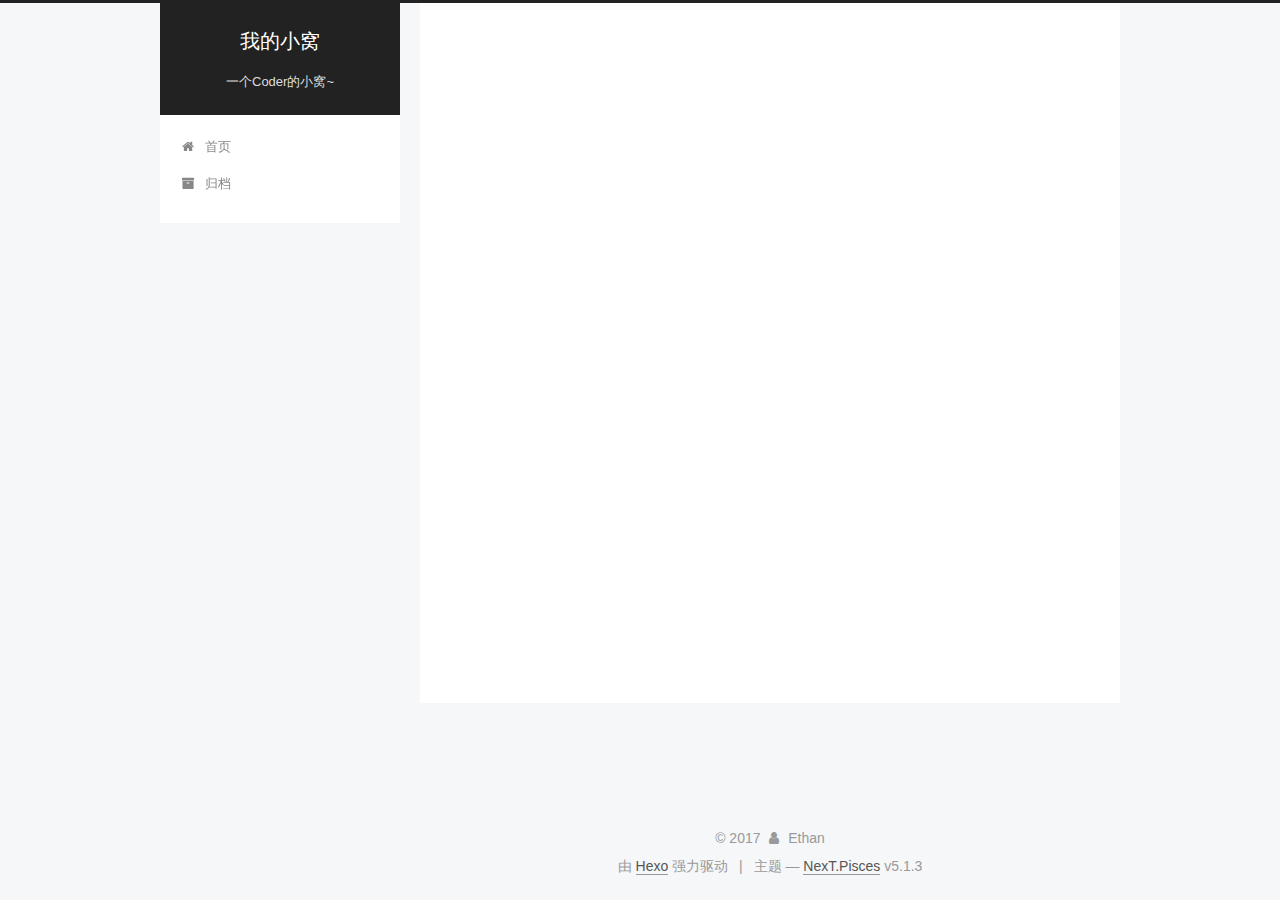
==== commit 222d716e: "Site updated: 2017-12-19 16:22:49" ====
--- a/archives/index.html
+++ b/archives/index.html
@@ -254,6 +254,43 @@
 
       <h2 class="post-title">
         
+            <a class="post-title-link" href="/2017/12/19/I-love-yinlq/" itemprop="url">
+              
+                <span itemprop="name">I love yinlq</span>
+              
+            </a>
+        
+      </h2>
+
+      <div class="post-meta">
+        <time class="post-time" itemprop="dateCreated"
+              datetime="2017-12-19T16:21:42+08:00"
+              content="2017-12-19" >
+          12-19
+        </time>
+      </div>
+
+    </header>
+  </article>
+
+
+
+      
+
+        
+        
+        
+
+        
+        
+
+        
+
+  <article class="post post-type-normal" itemscope itemtype="http://schema.org/Article">
+    <header class="post-header">
+
+      <h2 class="post-title">
+        
             <a class="post-title-link" href="/2017/12/19/Who-am-i/" itemprop="url">
               
                 <span itemprop="name">Who am i?</span>
@@ -265,43 +302,6 @@
       <div class="post-meta">
         <time class="post-time" itemprop="dateCreated"
               datetime="2017-12-19T16:05:59+08:00"
-              content="2017-12-19" >
-          12-19
-        </time>
-      </div>
-
-    </header>
-  </article>
-
-
-
-      
-
-        
-        
-        
-
-        
-        
-
-        
-
-  <article class="post post-type-normal" itemscope itemtype="http://schema.org/Article">
-    <header class="post-header">
-
-      <h2 class="post-title">
-        
-            <a class="post-title-link" href="/2017/12/19/hello-world/" itemprop="url">
-              
-                <span itemprop="name">Hello World</span>
-              
-            </a>
-        
-      </h2>
-
-      <div class="post-meta">
-        <time class="post-time" itemprop="dateCreated"
-              datetime="2017-12-19T14:59:59+08:00"
               content="2017-12-19" >
           12-19
         </time>
--- a/css/main.css
+++ b/css/main.css
@@ -1823,7 +1823,7 @@
   width: 4px;
   height: 4px;
   border-radius: 50%;
-  background: #4fff01;
+  background: #f599cc;
 }
 .links-of-blogroll {
   font-size: 13px;
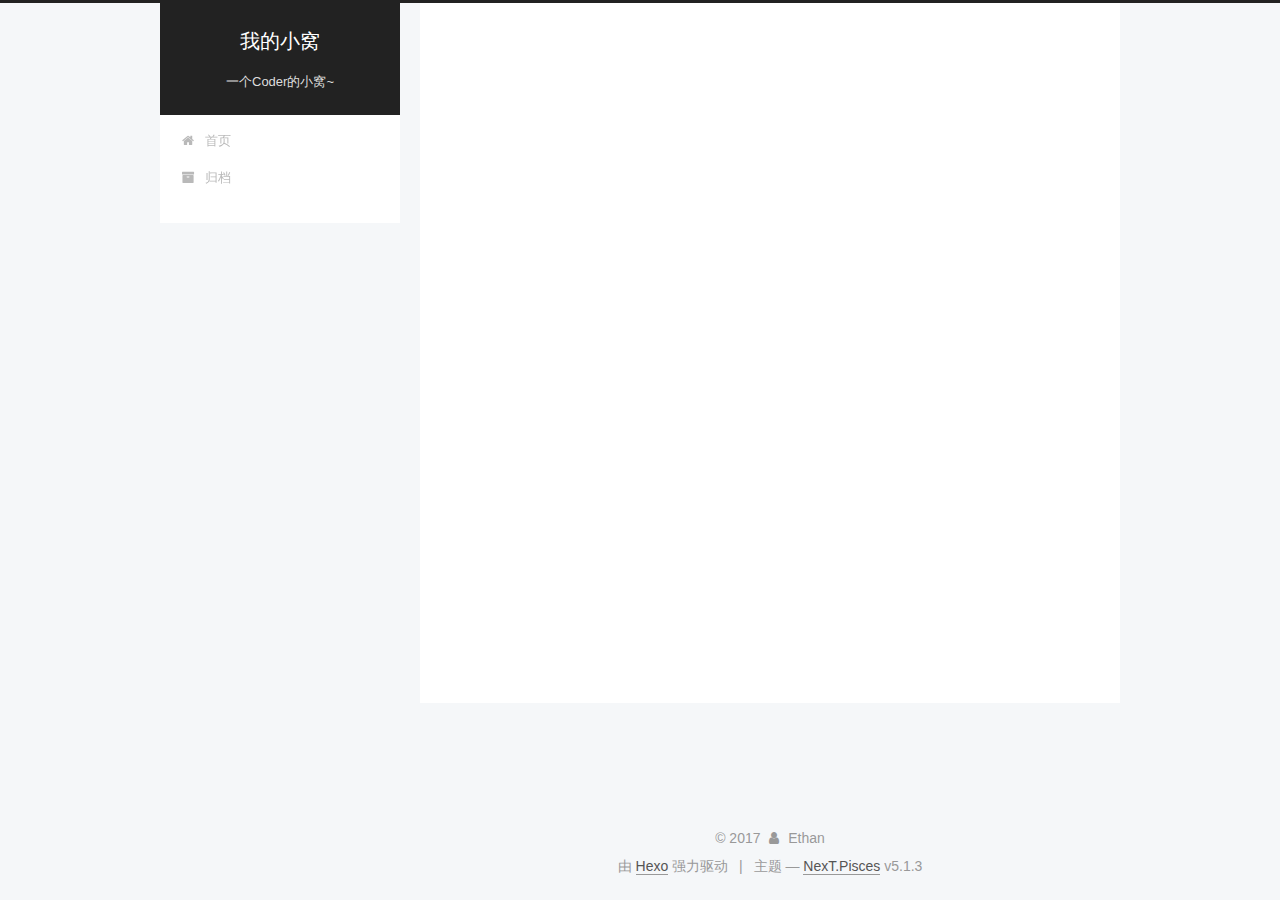
==== commit 004076ae: "Site updated: 2017-12-19 16:43:54" ====
--- a/archives/index.html
+++ b/archives/index.html
@@ -230,7 +230,7 @@
         
           
         
-        嗯..! 目前共计 2 篇日志。 继续努力。
+        嗯..! 目前共计 1 篇日志。 继续努力。
       </span>
 
       
@@ -254,9 +254,9 @@
 
       <h2 class="post-title">
         
-            <a class="post-title-link" href="/2017/12/19/I-love-yinlq/" itemprop="url">
+            <a class="post-title-link" href="/2017/12/19/使用GitHub-Page建立博客/" itemprop="url">
               
-                <span itemprop="name">I love yinlq</span>
+                <span itemprop="name">使用GitHub Page建立博客</span>
               
             </a>
         
@@ -264,44 +264,7 @@
 
       <div class="post-meta">
         <time class="post-time" itemprop="dateCreated"
-              datetime="2017-12-19T16:21:42+08:00"
-              content="2017-12-19" >
-          12-19
-        </time>
-      </div>
-
-    </header>
-  </article>
-
-
-
-      
-
-        
-        
-        
-
-        
-        
-
-        
-
-  <article class="post post-type-normal" itemscope itemtype="http://schema.org/Article">
-    <header class="post-header">
-
-      <h2 class="post-title">
-        
-            <a class="post-title-link" href="/2017/12/19/Who-am-i/" itemprop="url">
-              
-                <span itemprop="name">Who am i?</span>
-              
-            </a>
-        
-      </h2>
-
-      <div class="post-meta">
-        <time class="post-time" itemprop="dateCreated"
-              datetime="2017-12-19T16:05:59+08:00"
+              datetime="2017-12-19T16:42:55+08:00"
               content="2017-12-19" >
           12-19
         </time>
@@ -365,7 +328,7 @@
               
                 <a href="/archives/">
               
-                  <span class="site-state-item-count">2</span>
+                  <span class="site-state-item-count">1</span>
                   <span class="site-state-item-name">日志</span>
                 </a>
               </div>
--- a/css/main.css
+++ b/css/main.css
@@ -1823,7 +1823,7 @@
   width: 4px;
   height: 4px;
   border-radius: 50%;
-  background: #f599cc;
+  background: #01b68a;
 }
 .links-of-blogroll {
   font-size: 13px;
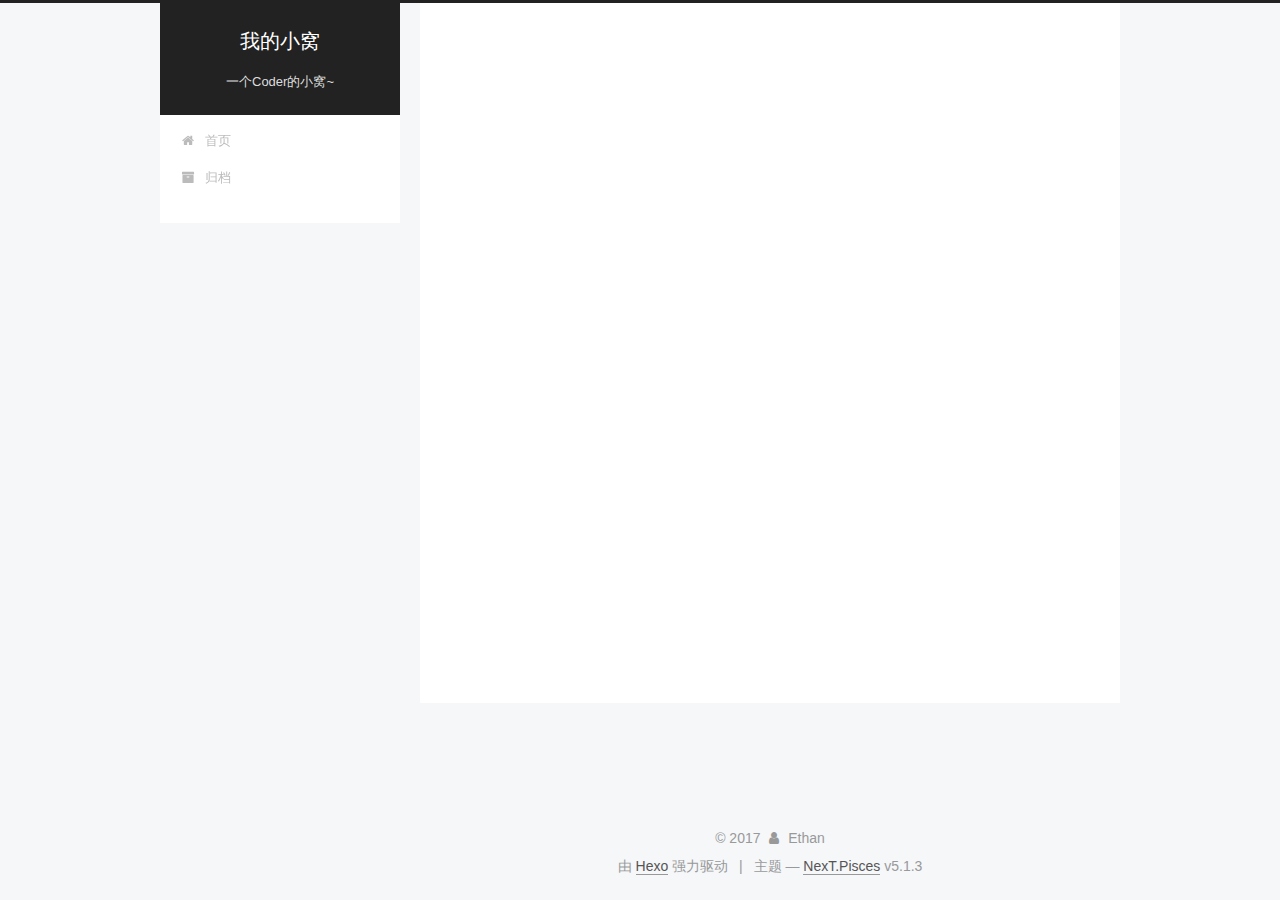
==== commit c9e6c6c4: "Site updated: 2017-12-19 16:47:03" ====
--- a/archives/index.html
+++ b/archives/index.html
@@ -230,7 +230,7 @@
         
           
         
-        嗯..! 目前共计 1 篇日志。 继续努力。
+        嗯..! 目前共计 2 篇日志。 继续努力。
       </span>
 
       
@@ -244,6 +244,43 @@
           <div class="collection-title">
             <h1 class="archive-year" id="archive-year-2017">2017</h1>
           </div>
+        
+        
+
+        
+
+  <article class="post post-type-normal" itemscope itemtype="http://schema.org/Article">
+    <header class="post-header">
+
+      <h2 class="post-title">
+        
+            <a class="post-title-link" href="/2017/12/19/JQuery选择器：我的JQuery兄弟/" itemprop="url">
+              
+                <span itemprop="name">JQuery选择器：我的JQuery兄弟.</span>
+              
+            </a>
+        
+      </h2>
+
+      <div class="post-meta">
+        <time class="post-time" itemprop="dateCreated"
+              datetime="2017-12-19T16:46:21+08:00"
+              content="2017-12-19" >
+          12-19
+        </time>
+      </div>
+
+    </header>
+  </article>
+
+
+
+      
+
+        
+        
+        
+
         
         
 
@@ -328,7 +365,7 @@
               
                 <a href="/archives/">
               
-                  <span class="site-state-item-count">1</span>
+                  <span class="site-state-item-count">2</span>
                   <span class="site-state-item-name">日志</span>
                 </a>
               </div>
--- a/css/main.css
+++ b/css/main.css
@@ -1823,7 +1823,7 @@
   width: 4px;
   height: 4px;
   border-radius: 50%;
-  background: #01b68a;
+  background: #6e3344;
 }
 .links-of-blogroll {
   font-size: 13px;
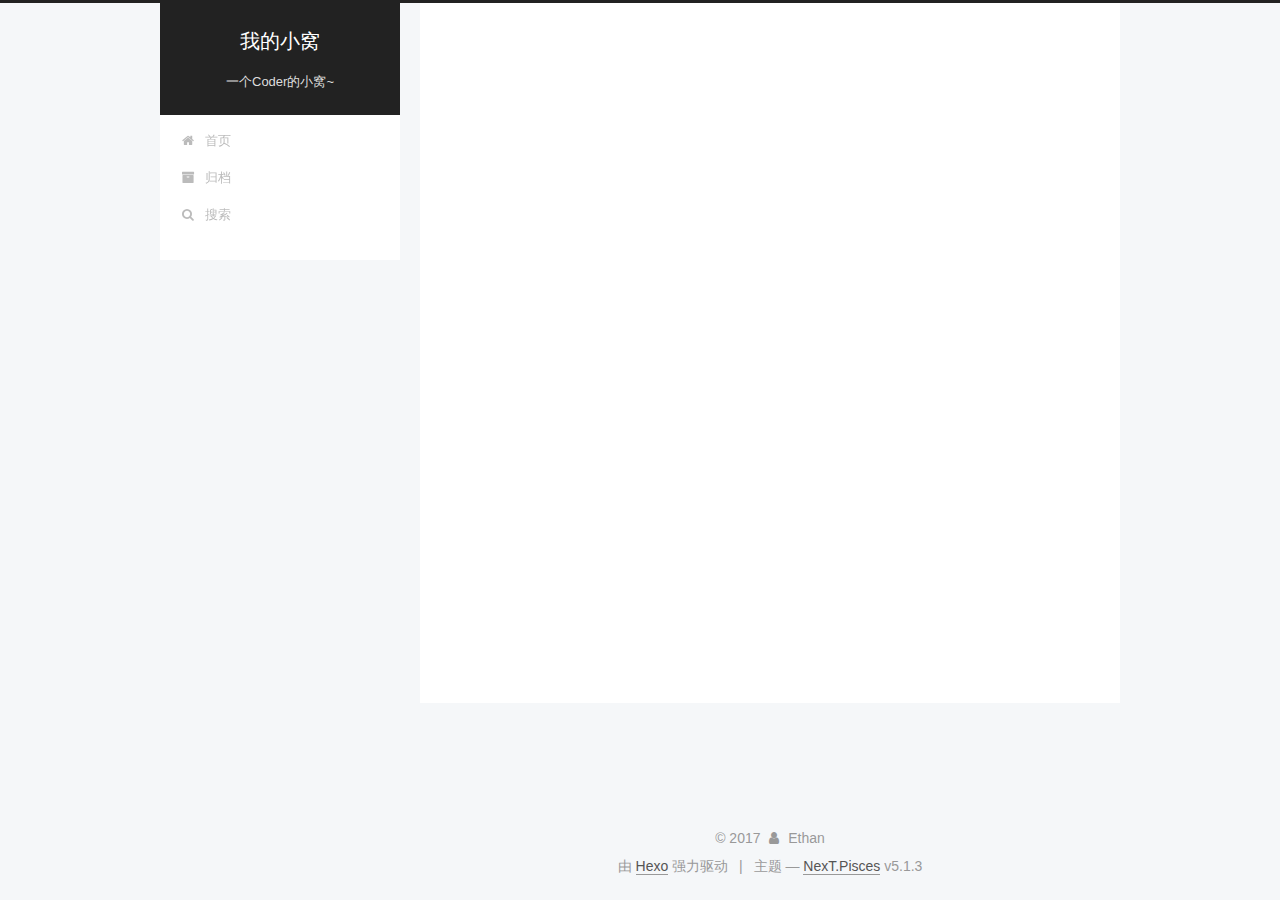
==== commit 03309380: "Site updated: 2017-12-19 17:05:46" ====
--- a/archives/index.html
+++ b/archives/index.html
@@ -200,9 +200,43 @@
       
 
       
+        <li class="menu-item menu-item-search">
+          
+            <a href="javascript:;" class="popup-trigger">
+          
+            
+              <i class="menu-item-icon fa fa-search fa-fw"></i> <br />
+            
+            搜索
+          </a>
+        </li>
+      
     </ul>
   
 
+  
+    <div class="site-search">
+      
+  <div class="popup search-popup local-search-popup">
+  <div class="local-search-header clearfix">
+    <span class="search-icon">
+      <i class="fa fa-search"></i>
+    </span>
+    <span class="popup-btn-close">
+      <i class="fa fa-times-circle"></i>
+    </span>
+    <div class="local-search-input-wrapper">
+      <input autocomplete="off"
+             placeholder="搜索..." spellcheck="false"
+             type="text" id="local-search-input">
+    </div>
+  </div>
+  <div id="local-search-result"></div>
+</div>
+
+
+
+    </div>
   
 </nav>
 
@@ -230,7 +264,7 @@
         
           
         
-        嗯..! 目前共计 2 篇日志。 继续努力。
+        嗯..! 目前共计 3 篇日志。 继续努力。
       </span>
 
       
@@ -244,6 +278,43 @@
           <div class="collection-title">
             <h1 class="archive-year" id="archive-year-2017">2017</h1>
           </div>
+        
+        
+
+        
+
+  <article class="post post-type-normal" itemscope itemtype="http://schema.org/Article">
+    <header class="post-header">
+
+      <h2 class="post-title">
+        
+            <a class="post-title-link" href="/2017/12/19/JQueryDOM操作/" itemprop="url">
+              
+                <span itemprop="name">JQueryDOM操作</span>
+              
+            </a>
+        
+      </h2>
+
+      <div class="post-meta">
+        <time class="post-time" itemprop="dateCreated"
+              datetime="2017-12-19T16:51:27+08:00"
+              content="2017-12-19" >
+          12-19
+        </time>
+      </div>
+
+    </header>
+  </article>
+
+
+
+      
+
+        
+        
+        
+
         
         
 
@@ -365,7 +436,7 @@
               
                 <a href="/archives/">
               
-                  <span class="site-state-item-count">2</span>
+                  <span class="site-state-item-count">3</span>
                   <span class="site-state-item-name">日志</span>
                 </a>
               </div>
@@ -577,6 +648,323 @@
 
   
 
+  <script type="text/javascript">
+    // Popup Window;
+    var isfetched = false;
+    var isXml = true;
+    // Search DB path;
+    var search_path = "search.xml";
+    if (search_path.length === 0) {
+      search_path = "search.xml";
+    } else if (/json$/i.test(search_path)) {
+      isXml = false;
+    }
+    var path = "/" + search_path;
+    // monitor main search box;
+
+    var onPopupClose = function (e) {
+      $('.popup').hide();
+      $('#local-search-input').val('');
+      $('.search-result-list').remove();
+      $('#no-result').remove();
+      $(".local-search-pop-overlay").remove();
+      $('body').css('overflow', '');
+    }
+
+    function proceedsearch() {
+      $("body")
+        .append('<div class="search-popup-overlay local-search-pop-overlay"></div>')
+        .css('overflow', 'hidden');
+      $('.search-popup-overlay').click(onPopupClose);
+      $('.popup').toggle();
+      var $localSearchInput = $('#local-search-input');
+      $localSearchInput.attr("autocapitalize", "none");
+      $localSearchInput.attr("autocorrect", "off");
+      $localSearchInput.focus();
+    }
+
+    // search function;
+    var searchFunc = function(path, search_id, content_id) {
+      'use strict';
+
+      // start loading animation
+      $("body")
+        .append('<div class="search-popup-overlay local-search-pop-overlay">' +
+          '<div id="search-loading-icon">' +
+          '<i class="fa fa-spinner fa-pulse fa-5x fa-fw"></i>' +
+          '</div>' +
+          '</div>')
+        .css('overflow', 'hidden');
+      $("#search-loading-icon").css('margin', '20% auto 0 auto').css('text-align', 'center');
+
+      $.ajax({
+        url: path,
+        dataType: isXml ? "xml" : "json",
+        async: true,
+        success: function(res) {
+          // get the contents from search data
+          isfetched = true;
+          $('.popup').detach().appendTo('.header-inner');
+          var datas = isXml ? $("entry", res).map(function() {
+            return {
+              title: $("title", this).text(),
+              content: $("content",this).text(),
+              url: $("url" , this).text()
+            };
+          }).get() : res;
+          var input = document.getElementById(search_id);
+          var resultContent = document.getElementById(content_id);
+          var inputEventFunction = function() {
+            var searchText = input.value.trim().toLowerCase();
+            var keywords = searchText.split(/[\s\-]+/);
+            if (keywords.length > 1) {
+              keywords.push(searchText);
+            }
+            var resultItems = [];
+            if (searchText.length > 0) {
+              // perform local searching
+              datas.forEach(function(data) {
+                var isMatch = false;
+                var hitCount = 0;
+                var searchTextCount = 0;
+                var title = data.title.trim();
+                var titleInLowerCase = title.toLowerCase();
+                var content = data.content.trim().replace(/<[^>]+>/g,"");
+                var contentInLowerCase = content.toLowerCase();
+                var articleUrl = decodeURIComponent(data.url);
+                var indexOfTitle = [];
+                var indexOfContent = [];
+                // only match articles with not empty titles
+                if(title != '') {
+                  keywords.forEach(function(keyword) {
+                    function getIndexByWord(word, text, caseSensitive) {
+                      var wordLen = word.length;
+                      if (wordLen === 0) {
+                        return [];
+                      }
+                      var startPosition = 0, position = [], index = [];
+                      if (!caseSensitive) {
+                        text = text.toLowerCase();
+                        word = word.toLowerCase();
+                      }
+                      while ((position = text.indexOf(word, startPosition)) > -1) {
+                        index.push({position: position, word: word});
+                        startPosition = position + wordLen;
+                      }
+                      return index;
+                    }
+
+                    indexOfTitle = indexOfTitle.concat(getIndexByWord(keyword, titleInLowerCase, false));
+                    indexOfContent = indexOfContent.concat(getIndexByWord(keyword, contentInLowerCase, false));
+                  });
+                  if (indexOfTitle.length > 0 || indexOfContent.length > 0) {
+                    isMatch = true;
+                    hitCount = indexOfTitle.length + indexOfContent.length;
+                  }
+                }
+
+                // show search results
+
+                if (isMatch) {
+                  // sort index by position of keyword
+
+                  [indexOfTitle, indexOfContent].forEach(function (index) {
+                    index.sort(function (itemLeft, itemRight) {
+                      if (itemRight.position !== itemLeft.position) {
+                        return itemRight.position - itemLeft.position;
+                      } else {
+                        return itemLeft.word.length - itemRight.word.length;
+                      }
+                    });
+                  });
+
+                  // merge hits into slices
+
+                  function mergeIntoSlice(text, start, end, index) {
+                    var item = index[index.length - 1];
+                    var position = item.position;
+                    var word = item.word;
+                    var hits = [];
+                    var searchTextCountInSlice = 0;
+                    while (position + word.length <= end && index.length != 0) {
+                      if (word === searchText) {
+                        searchTextCountInSlice++;
+                      }
+                      hits.push({position: position, length: word.length});
+                      var wordEnd = position + word.length;
+
+                      // move to next position of hit
+
+                      index.pop();
+                      while (index.length != 0) {
+                        item = index[index.length - 1];
+                        position = item.position;
+                        word = item.word;
+                        if (wordEnd > position) {
+                          index.pop();
+                        } else {
+                          break;
+                        }
+                      }
+                    }
+                    searchTextCount += searchTextCountInSlice;
+                    return {
+                      hits: hits,
+                      start: start,
+                      end: end,
+                      searchTextCount: searchTextCountInSlice
+                    };
+                  }
+
+                  var slicesOfTitle = [];
+                  if (indexOfTitle.length != 0) {
+                    slicesOfTitle.push(mergeIntoSlice(title, 0, title.length, indexOfTitle));
+                  }
+
+                  var slicesOfContent = [];
+                  while (indexOfContent.length != 0) {
+                    var item = indexOfContent[indexOfContent.length - 1];
+                    var position = item.position;
+                    var word = item.word;
+                    // cut out 100 characters
+                    var start = position - 20;
+                    var end = position + 80;
+                    if(start < 0){
+                      start = 0;
+                    }
+                    if (end < position + word.length) {
+                      end = position + word.length;
+                    }
+                    if(end > content.length){
+                      end = content.length;
+                    }
+                    slicesOfContent.push(mergeIntoSlice(content, start, end, indexOfContent));
+                  }
+
+                  // sort slices in content by search text's count and hits' count
+
+                  slicesOfContent.sort(function (sliceLeft, sliceRight) {
+                    if (sliceLeft.searchTextCount !== sliceRight.searchTextCount) {
+                      return sliceRight.searchTextCount - sliceLeft.searchTextCount;
+                    } else if (sliceLeft.hits.length !== sliceRight.hits.length) {
+                      return sliceRight.hits.length - sliceLeft.hits.length;
+                    } else {
+                      return sliceLeft.start - sliceRight.start;
+                    }
+                  });
+
+                  // select top N slices in content
+
+                  var upperBound = parseInt('1');
+                  if (upperBound >= 0) {
+                    slicesOfContent = slicesOfContent.slice(0, upperBound);
+                  }
+
+                  // highlight title and content
+
+                  function highlightKeyword(text, slice) {
+                    var result = '';
+                    var prevEnd = slice.start;
+                    slice.hits.forEach(function (hit) {
+                      result += text.substring(prevEnd, hit.position);
+                      var end = hit.position + hit.length;
+                      result += '<b class="search-keyword">' + text.substring(hit.position, end) + '</b>';
+                      prevEnd = end;
+                    });
+                    result += text.substring(prevEnd, slice.end);
+                    return result;
+                  }
+
+                  var resultItem = '';
+
+                  if (slicesOfTitle.length != 0) {
+                    resultItem += "<li><a href='" + articleUrl + "' class='search-result-title'>" + highlightKeyword(title, slicesOfTitle[0]) + "</a>";
+                  } else {
+                    resultItem += "<li><a href='" + articleUrl + "' class='search-result-title'>" + title + "</a>";
+                  }
+
+                  slicesOfContent.forEach(function (slice) {
+                    resultItem += "<a href='" + articleUrl + "'>" +
+                      "<p class=\"search-result\">" + highlightKeyword(content, slice) +
+                      "...</p>" + "</a>";
+                  });
+
+                  resultItem += "</li>";
+                  resultItems.push({
+                    item: resultItem,
+                    searchTextCount: searchTextCount,
+                    hitCount: hitCount,
+                    id: resultItems.length
+                  });
+                }
+              })
+            };
+            if (keywords.length === 1 && keywords[0] === "") {
+              resultContent.innerHTML = '<div id="no-result"><i class="fa fa-search fa-5x" /></div>'
+            } else if (resultItems.length === 0) {
+              resultContent.innerHTML = '<div id="no-result"><i class="fa fa-frown-o fa-5x" /></div>'
+            } else {
+              resultItems.sort(function (resultLeft, resultRight) {
+                if (resultLeft.searchTextCount !== resultRight.searchTextCount) {
+                  return resultRight.searchTextCount - resultLeft.searchTextCount;
+                } else if (resultLeft.hitCount !== resultRight.hitCount) {
+                  return resultRight.hitCount - resultLeft.hitCount;
+                } else {
+                  return resultRight.id - resultLeft.id;
+                }
+              });
+              var searchResultList = '<ul class=\"search-result-list\">';
+              resultItems.forEach(function (result) {
+                searchResultList += result.item;
+              })
+              searchResultList += "</ul>";
+              resultContent.innerHTML = searchResultList;
+            }
+          }
+
+          if ('auto' === 'auto') {
+            input.addEventListener('input', inputEventFunction);
+          } else {
+            $('.search-icon').click(inputEventFunction);
+            input.addEventListener('keypress', function (event) {
+              if (event.keyCode === 13) {
+                inputEventFunction();
+              }
+            });
+          }
+
+          // remove loading animation
+          $(".local-search-pop-overlay").remove();
+          $('body').css('overflow', '');
+
+          proceedsearch();
+        }
+      });
+    }
+
+    // handle and trigger popup window;
+    $('.popup-trigger').click(function(e) {
+      e.stopPropagation();
+      if (isfetched === false) {
+        searchFunc(path, 'local-search-input', 'local-search-result');
+      } else {
+        proceedsearch();
+      };
+    });
+
+    $('.popup-btn-close').click(onPopupClose);
+    $('.popup').click(function(e){
+      e.stopPropagation();
+    });
+    $(document).on('keyup', function (event) {
+      var shouldDismissSearchPopup = event.which === 27 &&
+        $('.search-popup').is(':visible');
+      if (shouldDismissSearchPopup) {
+        onPopupClose();
+      }
+    });
+  </script>
+
 
 
 
--- a/css/main.css
+++ b/css/main.css
@@ -1823,7 +1823,7 @@
   width: 4px;
   height: 4px;
   border-radius: 50%;
-  background: #6e3344;
+  background: #fa9e0d;
 }
 .links-of-blogroll {
   font-size: 13px;
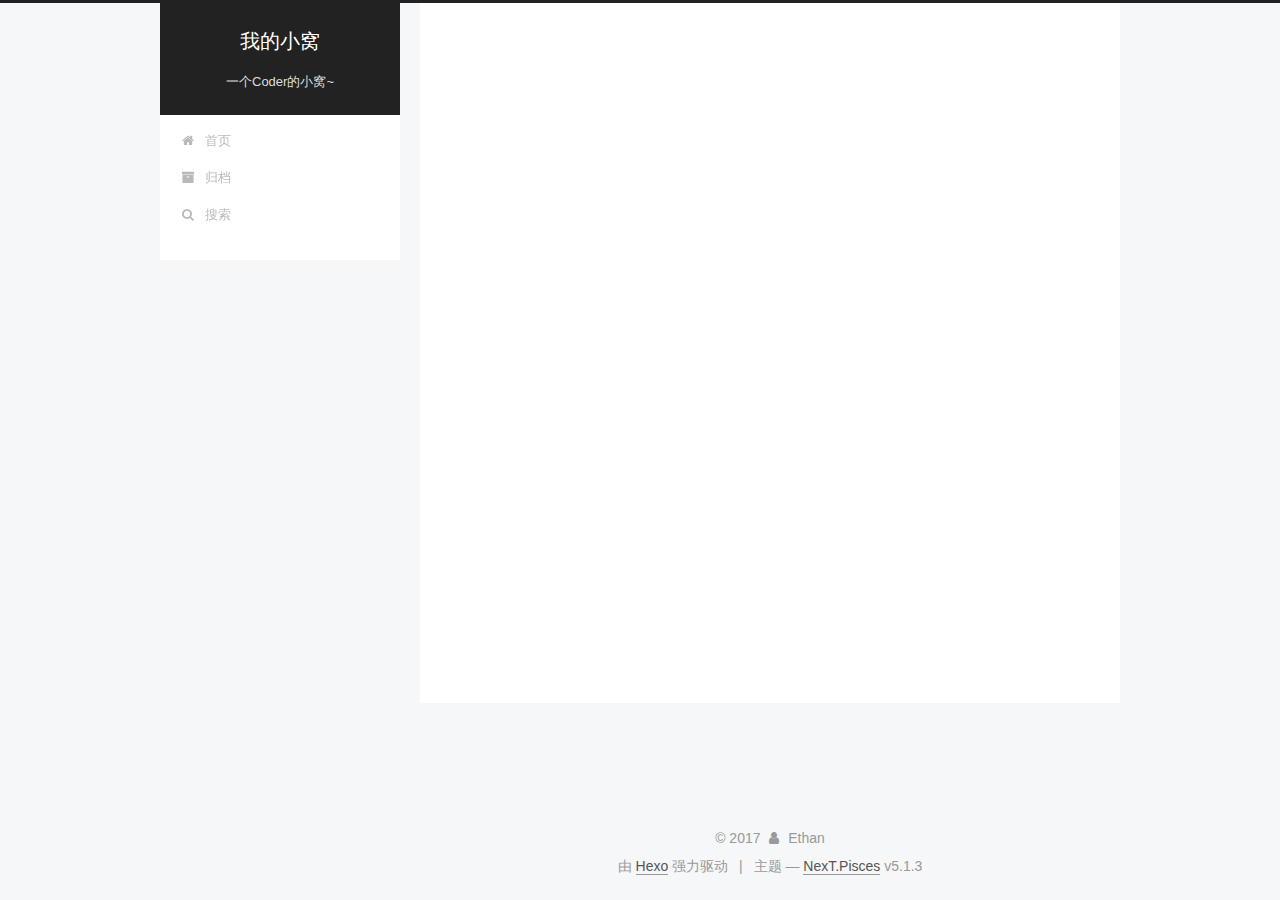
==== commit 4d595f13: "Site updated: 2017-12-19 22:52:42" ====
--- a/archives/index.html
+++ b/archives/index.html
@@ -264,7 +264,7 @@
         
           
         
-        嗯..! 目前共计 3 篇日志。 继续努力。
+        嗯..! 目前共计 4 篇日志。 继续努力。
       </span>
 
       
@@ -278,6 +278,43 @@
           <div class="collection-title">
             <h1 class="archive-year" id="archive-year-2017">2017</h1>
           </div>
+        
+        
+
+        
+
+  <article class="post post-type-normal" itemscope itemtype="http://schema.org/Article">
+    <header class="post-header">
+
+      <h2 class="post-title">
+        
+            <a class="post-title-link" href="/2017/12/19/css3-border-radius属性详解/" itemprop="url">
+              
+                <span itemprop="name">css3 border-radius属性详解</span>
+              
+            </a>
+        
+      </h2>
+
+      <div class="post-meta">
+        <time class="post-time" itemprop="dateCreated"
+              datetime="2017-12-19T18:39:18+08:00"
+              content="2017-12-19" >
+          12-19
+        </time>
+      </div>
+
+    </header>
+  </article>
+
+
+
+      
+
+        
+        
+        
+
         
         
 
@@ -436,7 +473,7 @@
               
                 <a href="/archives/">
               
-                  <span class="site-state-item-count">3</span>
+                  <span class="site-state-item-count">4</span>
                   <span class="site-state-item-name">日志</span>
                 </a>
               </div>
--- a/css/main.css
+++ b/css/main.css
@@ -1823,7 +1823,7 @@
   width: 4px;
   height: 4px;
   border-radius: 50%;
-  background: #fa9e0d;
+  background: #26ff2f;
 }
 .links-of-blogroll {
   font-size: 13px;
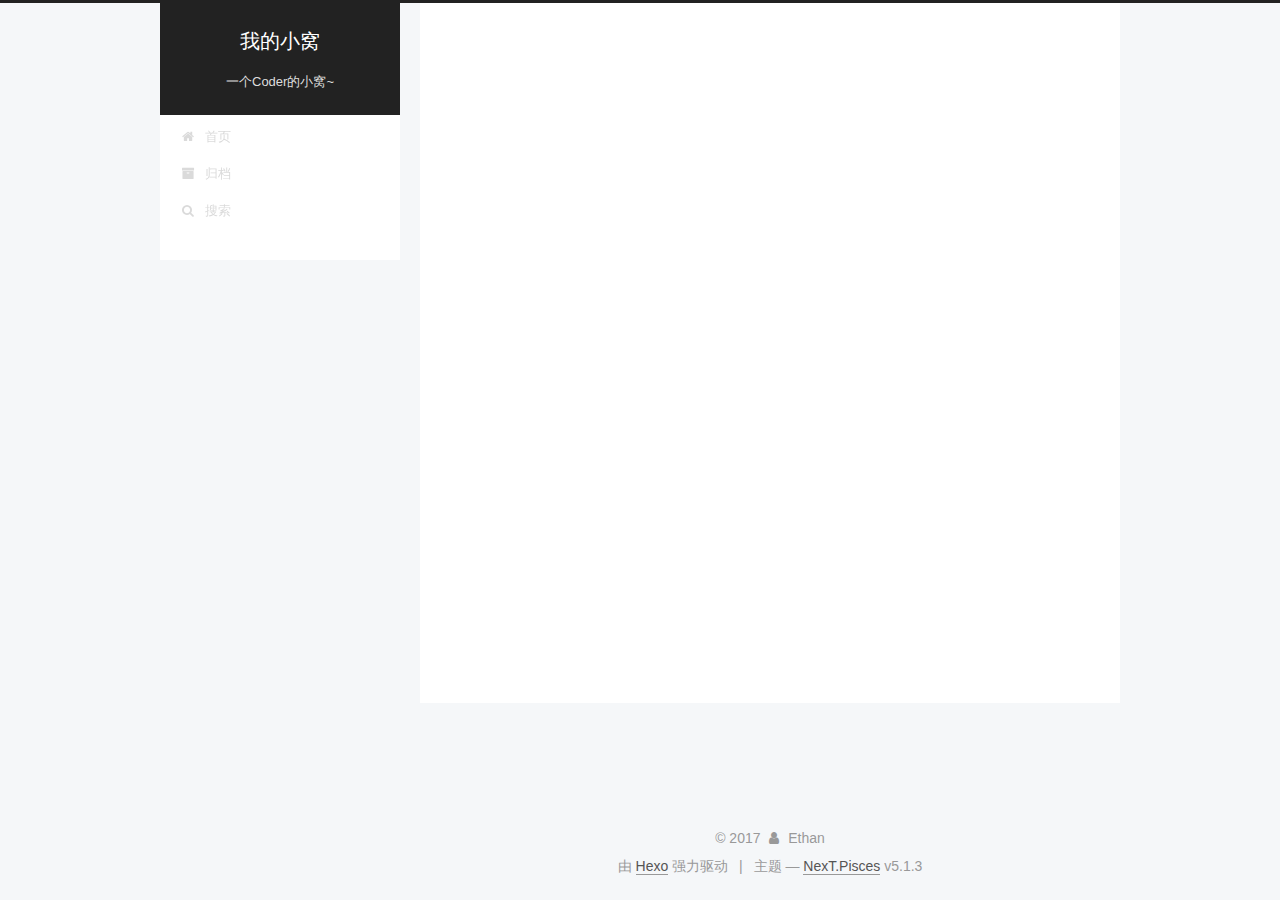
==== commit 4d9ff9fc: "Site updated: 2017-12-19 23:07:40" ====
--- a/archives/index.html
+++ b/archives/index.html
@@ -264,7 +264,7 @@
         
           
         
-        嗯..! 目前共计 4 篇日志。 继续努力。
+        嗯..! 目前共计 5 篇日志。 继续努力。
       </span>
 
       
@@ -278,6 +278,43 @@
           <div class="collection-title">
             <h1 class="archive-year" id="archive-year-2017">2017</h1>
           </div>
+        
+        
+
+        
+
+  <article class="post post-type-normal" itemscope itemtype="http://schema.org/Article">
+    <header class="post-header">
+
+      <h2 class="post-title">
+        
+            <a class="post-title-link" href="/2017/12/19/我的JavaWeb学习路线/" itemprop="url">
+              
+                <span itemprop="name">我的JavaWeb学习路线</span>
+              
+            </a>
+        
+      </h2>
+
+      <div class="post-meta">
+        <time class="post-time" itemprop="dateCreated"
+              datetime="2017-12-19T23:06:42+08:00"
+              content="2017-12-19" >
+          12-19
+        </time>
+      </div>
+
+    </header>
+  </article>
+
+
+
+      
+
+        
+        
+        
+
         
         
 
@@ -473,7 +510,7 @@
               
                 <a href="/archives/">
               
-                  <span class="site-state-item-count">4</span>
+                  <span class="site-state-item-count">5</span>
                   <span class="site-state-item-name">日志</span>
                 </a>
               </div>
--- a/css/main.css
+++ b/css/main.css
@@ -1823,7 +1823,7 @@
   width: 4px;
   height: 4px;
   border-radius: 50%;
-  background: #26ff2f;
+  background: #0e18a3;
 }
 .links-of-blogroll {
   font-size: 13px;
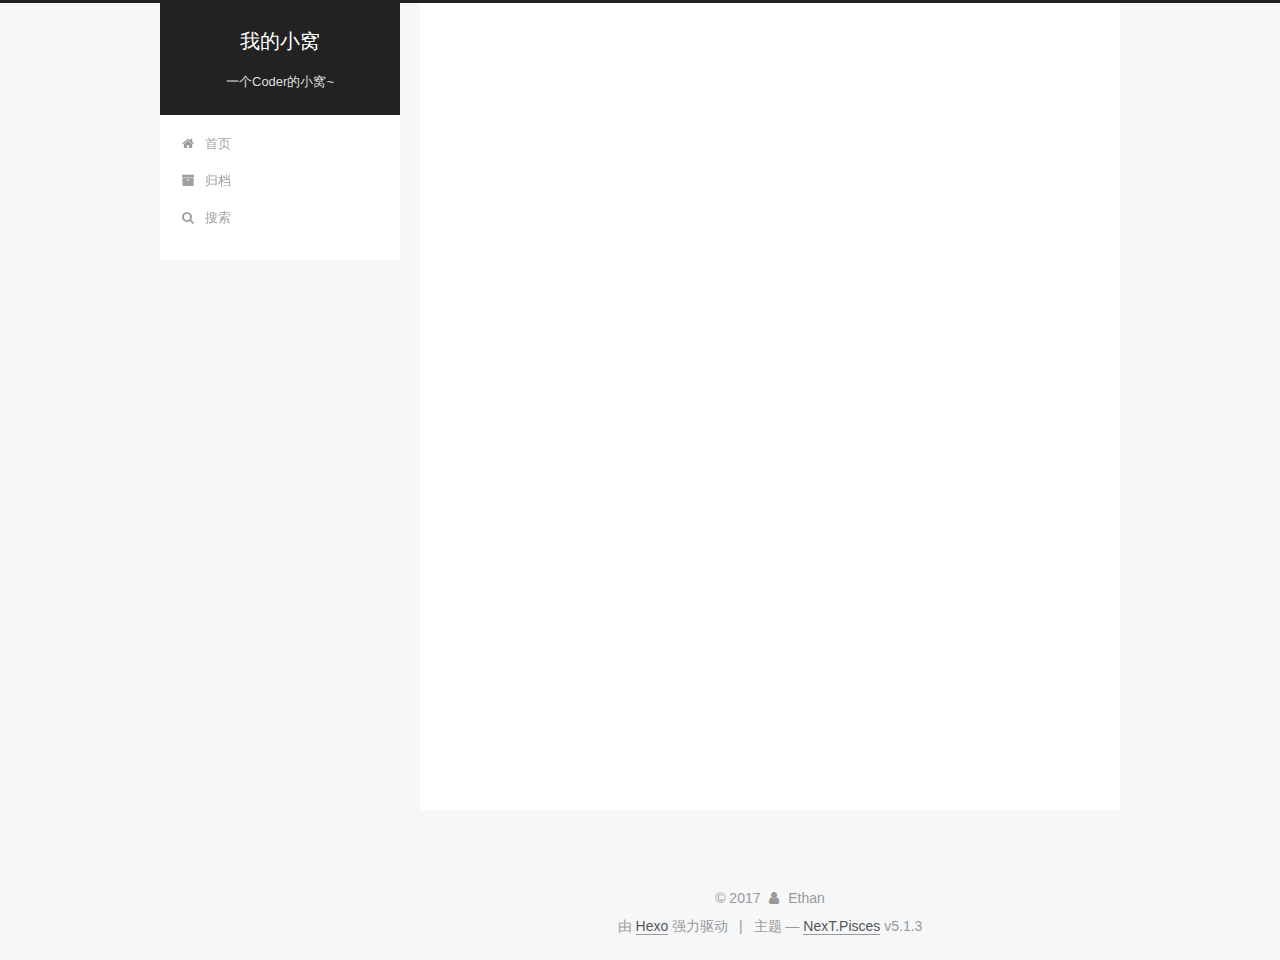
==== commit 32fbce16: "Site updated: 2017-12-20 14:59:03" ====
--- a/archives/index.html
+++ b/archives/index.html
@@ -264,7 +264,7 @@
         
           
         
-        嗯..! 目前共计 5 篇日志。 继续努力。
+        嗯..! 目前共计 7 篇日志。 继续努力。
       </span>
 
       
@@ -278,6 +278,80 @@
           <div class="collection-title">
             <h1 class="archive-year" id="archive-year-2017">2017</h1>
           </div>
+        
+        
+
+        
+
+  <article class="post post-type-normal" itemscope itemtype="http://schema.org/Article">
+    <header class="post-header">
+
+      <h2 class="post-title">
+        
+            <a class="post-title-link" href="/2017/12/20/DTD可以限制XML啥？/" itemprop="url">
+              
+                <span itemprop="name">DTD可以限制XML啥？</span>
+              
+            </a>
+        
+      </h2>
+
+      <div class="post-meta">
+        <time class="post-time" itemprop="dateCreated"
+              datetime="2017-12-20T09:43:18+08:00"
+              content="2017-12-20" >
+          12-20
+        </time>
+      </div>
+
+    </header>
+  </article>
+
+
+
+      
+
+        
+        
+        
+
+        
+        
+
+        
+
+  <article class="post post-type-normal" itemscope itemtype="http://schema.org/Article">
+    <header class="post-header">
+
+      <h2 class="post-title">
+        
+            <a class="post-title-link" href="/2017/12/20/schema是什么东东？/" itemprop="url">
+              
+                <span itemprop="name">schema是什么东东？</span>
+              
+            </a>
+        
+      </h2>
+
+      <div class="post-meta">
+        <time class="post-time" itemprop="dateCreated"
+              datetime="2017-12-20T09:32:22+08:00"
+              content="2017-12-20" >
+          12-20
+        </time>
+      </div>
+
+    </header>
+  </article>
+
+
+
+      
+
+        
+        
+        
+
         
         
 
@@ -510,7 +584,7 @@
               
                 <a href="/archives/">
               
-                  <span class="site-state-item-count">5</span>
+                  <span class="site-state-item-count">7</span>
                   <span class="site-state-item-name">日志</span>
                 </a>
               </div>
--- a/css/main.css
+++ b/css/main.css
@@ -1823,7 +1823,7 @@
   width: 4px;
   height: 4px;
   border-radius: 50%;
-  background: #0e18a3;
+  background: #e7ff1a;
 }
 .links-of-blogroll {
   font-size: 13px;
